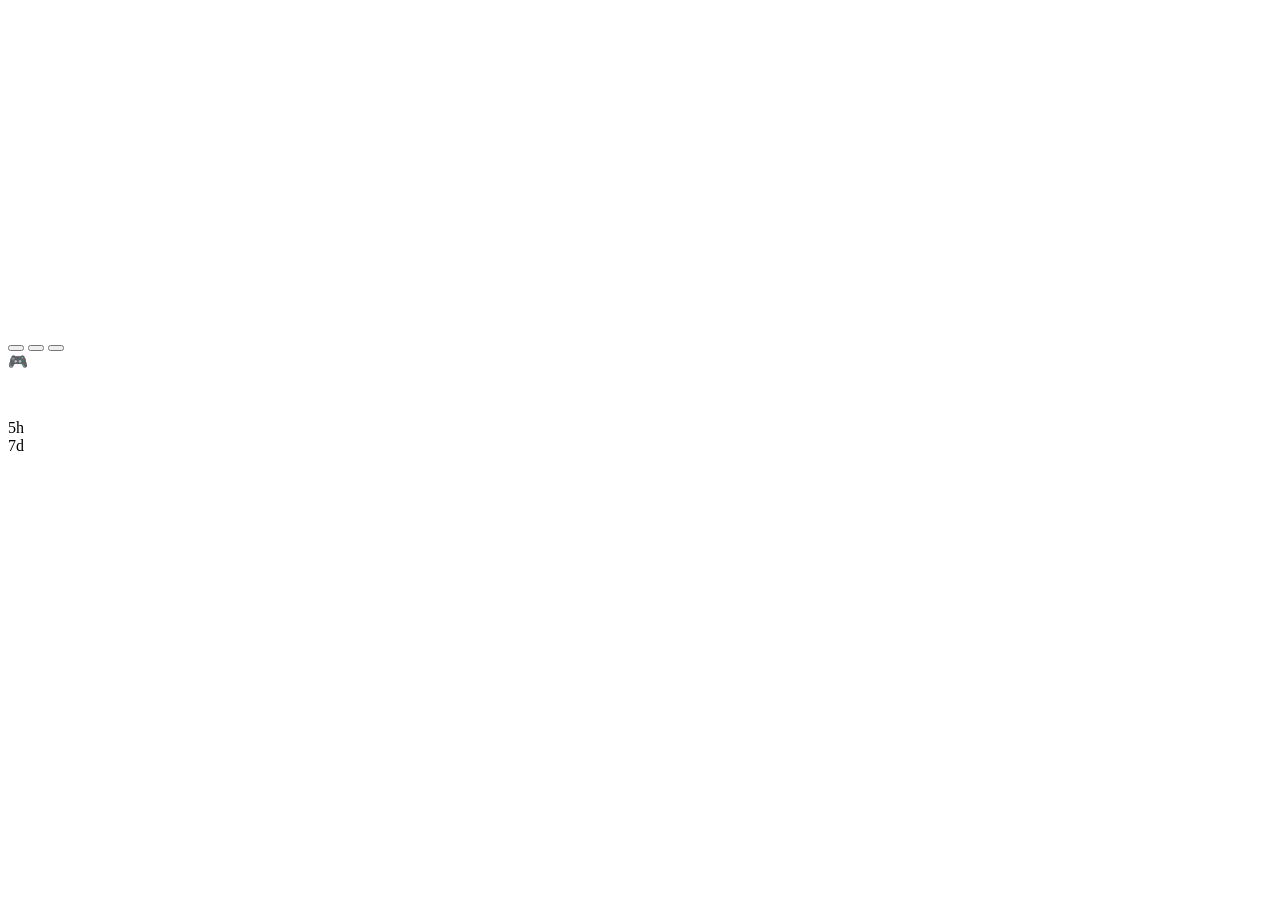
==== ui/index.html @ c1e1f644 "Implement UI Automation Reader for Browser Accessibility Tree - Added a new module `uia.rs` to read " ====
<!doctype html>
<html>
  <head>
    <meta charset="utf-8" />
    <meta name="viewport" content="width=device-width, initial-scale=1" />
    <title>NADI</title>
    <link rel="stylesheet" href="style.css" />
    <link rel="stylesheet" href="hub.css" />
  </head>
  <body>
    <script>
      // forward uncaught JS errors to the Rust log (surfaced in debug builds)
      window.addEventListener("error", (e) => {
        try { window.__TAURI__.event.emit("js-error", `${e.message} @ ${e.filename}:${e.lineno}:${e.colno}`); } catch (_) {}
      });
      window.addEventListener("unhandledrejection", (e) => {
        try { window.__TAURI__.event.emit("js-error", `unhandled rejection: ${e.reason}`); } catch (_) {}
      });
    </script>
    <!-- the glow that builds at the top edge while the island is being "called" -->
    <div id="call-glow" aria-hidden="true">
      <i class="halo"></i>
      <i class="core"></i>
    </div>
    <canvas id="viz-bleed" aria-hidden="true"></canvas>
    <div id="pill-glow" aria-hidden="true"></div>
    <div id="pill">
      <div id="bg" aria-hidden="true">
        <div class="bg-layer" id="bg-compact"></div>
        <div class="bg-layer" id="bg-hub"></div>
      </div>
      <div id="lock-badge" aria-hidden="true"></div>
      <canvas id="viz"></canvas>
      <canvas id="face"></canvas>
      <div id="media" class="hidden">
        <img id="media-art" alt="" />
        <div class="text-col">
          <div id="media-title" class="line-main"></div>
          <div id="media-artist" class="line-sub"></div>
        </div>
        <div id="media-controls">
          <button id="media-prev"></button>
          <button id="media-play"></button>
          <button id="media-next"></button>
        </div>
        <div id="media-progress" class="hidden"><div></div></div>
      </div>
      <div id="game" class="hidden">
        <div id="game-icon">🎮</div>
        <img id="game-icon-img" class="hidden" alt="" />
        <div id="game-name"></div>
        <span id="game-more" class="hidden"></span>
        <span class="g-fps" id="game-fps" hidden><b></b><small>FPS</small></span>
        <div class="g-rings" id="game-rings"></div>
      </div>
      <div id="work" class="hidden">
        <div id="work-icon"></div>
        <div class="text-col">
          <div id="work-label" class="line-main"></div>
          <div id="work-app" class="line-sub"></div>
        </div>
        <span id="work-time"></span>
      </div>
      <div id="notification" class="hidden">
        <div id="notif-icon"></div>
        <div class="text-col">
          <div id="notif-title"></div>
          <div id="notif-body"></div>
        </div>
        <div id="notif-timer"><div></div></div>
      </div>
      <div id="brief" class="hidden">
        <div id="brief-tile" class="llm-tile"></div>
        <div id="brief-title"></div>
        <div id="brief-right" class="llm-right"></div>
      </div>
      <div id="usage-peek" class="hidden">
        <div class="peek-row"><span class="peek-label">5h</span><div class="peek-track"><div class="peek-fill" id="peek-fill-five_hour"></div></div><span class="peek-pct" id="peek-pct-five_hour"></span></div>
        <div class="peek-row"><span class="peek-label">7d</span><div class="peek-track"><div class="peek-fill" id="peek-fill-seven_day"></div></div><span class="peek-pct" id="peek-pct-seven_day"></span></div>
      </div>
      <div id="hub" class="hidden">
        <div id="hub-head">
          <canvas id="hub-eyes"></canvas>
          <div id="hub-clock" data-tip="Calendar"><span id="hub-time"></span><span id="hub-date"></span></div>
          <div id="hub-rings">
            <span class="ring-wrap hidden" id="ring-five_hour" data-color="#E8963C"></span>
            <span class="ring-wrap hidden" id="ring-seven_day" data-color="#E8963C"></span>
            <span class="ring-wrap" id="ring-cpu" data-color="#5AC8E6"></span>
            <span class="ring-wrap" id="ring-ram" data-color="#B47EE6"></span>
            <span class="ring-wrap hidden" id="ring-gpu" data-color="#8ADB6E"></span>
          </div>
        </div>
        <div id="hub-body">
          <div id="pane-settings" class="hidden">
            <div id="set-tabs" role="tablist"></div>
            <div class="set-tab hidden" data-tab="general">
            <div class="hub-section-title">Behavior</div>
            <div class="hub-group spot">
              <label class="hub-row">
                <span>Games</span>
                <input type="checkbox" id="set-game-detection" />
              </label>
              <label class="hub-row">
                <span>Work</span>
                <input type="checkbox" id="set-work-detection" />
              </label>
              <label class="hub-row">
                <span>Downloads</span>
                <input type="checkbox" id="set-download-detection" />
              </label>
              <label class="hub-row">
                <span>LLM</span>
                <input type="checkbox" id="set-llm-detection" />
              </label>
              <label class="hub-row">
                <span>LLM Alerts</span>
                <input type="checkbox" id="set-llm-brief" />
              </label>
              <label class="hub-row">
                <span>Page Text</span>
                <input type="checkbox" id="set-page-preview" />
              </label>
              <div class="hub-row hub-row-stack">
                <label class="field">
                  <span class="field-icon" aria-hidden="true"></span>
                  <input type="text" id="set-page-blocklist" placeholder="Never read these sites (comma separated)" spellcheck="false" autocomplete="off" />
                  <button class="field-clear" id="set-page-blocklist-clear" type="button" tabindex="-1" aria-label="Clear"></button>
                </label>
              </div>
              <label class="hub-row">
                <span>Autostart</span>
                <input type="checkbox" id="set-start-with-windows" />
              </label>
            </div>
            </div>
            <div class="set-tab hidden" data-tab="island">
            <div class="hub-section-title">Island</div>
            <div class="hub-group spot">
              <label class="hub-row">
                <span>At Cursor</span>
                <input type="checkbox" id="set-show-at-cursor" />
              </label>
              <label class="hub-row">
                <span>Follow Cursor</span>
                <input type="checkbox" id="set-cursor-follow" />
              </label>
              <label class="hub-row">
                <span>Hover Delay</span>
                <span class="hub-row-value">
                  <input type="range" id="set-edge-dwell" data-default="300" min="0" max="1000" step="50" />
                  <span id="set-edge-dwell-label"></span>
                </span>
              </label>
              <label class="hub-row">
                <span>Hide Delay</span>
                <span class="hub-row-value">
                  <input type="range" id="set-idle-hide-delay" data-default="1" min="1" max="15" step="1" />
                  <span id="set-idle-hide-delay-label"></span>
                </span>
              </label>
              <label class="hub-row">
                <span>Width</span>
                <span class="hub-row-value">
                  <input type="range" id="set-compact-width" data-default="260" min="180" max="560" step="10" />
                  <span id="set-compact-width-label"></span>
                </span>
              </label>
              <label class="hub-row">
                <span>Hub Width</span>
                <span class="hub-row-value">
                  <input type="range" id="set-hub-width" data-default="420" min="340" max="640" step="10" />
                  <span id="set-hub-width-label"></span>
                </span>
              </label>
              <label class="hub-row">
                <span>Top Distance</span>
                <span class="hub-row-value">
                  <input type="range" id="set-top-margin" data-default="4" min="0" max="80" step="2" />
                  <span id="set-top-margin-label"></span>
                </span>
              </label>
              <label class="hub-row">
                <span>Pinned Size</span>
                <span class="hub-row-value">
                  <input type="range" id="set-pin-shrink" data-default="75" min="40" max="100" step="5" />
                  <span id="set-pin-shrink-label"></span>
                </span>
              </label>
              <label class="hub-row">
                <span>Peek</span>
                <span class="hub-row-value">
                  <input type="range" id="set-peek-duration" data-default="3" min="1" max="15" step="1" />
                  <span id="set-peek-duration-label"></span>
                </span>
              </label>
            </div>
            </div>
            <div class="set-tab hidden" data-tab="look">
            <div class="hub-section-title">Look</div>
            <div class="hub-group spot">
              <div class="hub-row">
                <span>Theme</span>
                <span class="hub-row-value swatches" id="set-accent"></span>
              </div>
              <label class="hub-row">
                <span>Eyes</span>
                <input type="checkbox" id="set-show-eyes" />
              </label>
              <label class="hub-row">
                <span>Sound</span>
                <input type="checkbox" id="set-react-to-audio" />
              </label>
              <label class="hub-row">
                <span>Ambient</span>
                <span class="hub-row-value">
                  <input type="range" id="set-audio-bleed" data-default="60" min="0" max="100" step="5" />
                  <span id="set-audio-bleed-label"></span>
                </span>
              </label>
              <label class="hub-row">
                <span>Glow</span>
                <span class="hub-row-value">
                  <input type="range" id="set-glow" data-default="70" min="0" max="100" step="5" />
                  <span id="set-glow-label"></span>
                </span>
              </label>
            </div>
            </div>
            <div class="set-tab hidden" data-tab="background">
            <div class="hub-section-title">Background</div>
            <div class="hub-group spot">
              <div class="hub-row">
                <span>Island</span>
                <span class="hub-row-value">
                  <span class="bg-name" id="bg-name-compact"></span>
                  <button class="hub-btn" id="bg-pick-compact">Choose</button>
                  <button class="hub-btn hub-btn-x hidden" id="bg-clear-compact" data-tip="Remove">✕</button>
                </span>
              </div>
              <div class="hub-row">
                <span>Expanded</span>
                <span class="hub-row-value">
                  <span class="bg-name" id="bg-name-hub"></span>
                  <button class="hub-btn" id="bg-pick-hub">Choose</button>
                  <button class="hub-btn hub-btn-x hidden" id="bg-clear-hub" data-tip="Remove">✕</button>
                </span>
              </div>
              <label class="hub-row">
                <span>Dim</span>
                <span class="hub-row-value">
                  <input type="range" id="set-bg-dim" data-default="50" min="0" max="90" step="5" />
                  <span id="set-bg-dim-label"></span>
                </span>
              </label>
              <div class="hub-row hub-row-note" id="bg-error"></div>
            </div>
            </div>
            <div class="set-tab hidden" data-tab="time">
            <div class="hub-section-title">Time</div>
            <div class="hub-group spot">
              <label class="hub-row">
                <span>Announce</span>
                <input type="checkbox" id="set-time-announce" />
              </label>
              <label class="hub-row">
                <span>Every</span>
                <span class="hub-row-value">
                  <input type="range" id="set-time-interval" data-default="4" min="0" max="7" step="1" />
                  <span id="set-time-interval-label"></span>
                </span>
              </label>
              <label class="hub-row">
                <span>Military</span>
                <input type="checkbox" id="set-time-24h" />
              </label>
              <div class="hub-row">
                <span>Preview</span>
                <span class="hub-row-value">
                  <button class="hub-btn" id="time-preview" type="button">Show now</button>
                </span>
              </div>
            </div>
            </div>
            <div class="set-tab hidden" data-tab="calendar">
            <div class="hub-section-title">Calendar</div>
            <div class="hub-group spot">
              <div class="hub-row hub-row-stack">
                <label class="field">
                  <span class="field-icon" aria-hidden="true"></span>
                  <input type="text" id="set-calendar-url" placeholder="Calendar link (.ics)" spellcheck="false" autocomplete="off" />
                  <button class="field-clear" id="set-calendar-clear" type="button" tabindex="-1" aria-label="Clear"></button>
                </label>
              </div>
              <label class="hub-row">
                <span>Remind</span>
                <span class="hub-row-value">
                  <input type="range" id="set-calendar-lead" data-default="15" min="1" max="60" step="1" />
                  <span id="set-calendar-lead-label"></span>
                </span>
              </label>
            </div>
            </div>
          </div>

          <div id="pane-info">
            <div id="hub-media" class="now-card spot hidden">
              <div class="now-row">
                <img id="hub-media-art" class="now-icon" alt="" />
                <div class="now-text">
                  <div id="hub-media-title" class="now-title"></div>
                  <div id="hub-media-artist" class="now-sub"></div>
                </div>
                <div class="now-controls">
                  <button id="hub-media-prev" data-tip="Previous">⏮</button>
                  <button id="hub-media-play" data-tip="Play / Pause">▶</button>
                  <button id="hub-media-next" data-tip="Next">⏭</button>
                </div>
              </div>
              <div id="hub-media-extra" class="media-extra">
                <button id="hub-media-back" class="media-jump" data-tip="Back 5 seconds"></button>
                <div id="hub-media-seek" class="now-seek hidden"><div id="hub-media-seek-fill"></div></div>
                <button id="hub-media-fwd" class="media-jump" data-tip="Forward 5 seconds"></button>
                <button id="hub-media-rate" class="media-rate" data-tip="Playback speed"><span id="hub-media-rate-label">1×</span></button>
              </div>
              <div id="hub-media-rates" class="rate-menu hidden"></div>
            </div>
            <div id="now-cards" class="flat"></div>
            <div id="calendar-status" class="notif-history-empty"></div>
            <div id="calendar-events" class="flat"></div>
            <div id="notif-history" class="flat"></div>
          </div>

          <div id="pane-calendar" class="hidden">
            <div id="cal-head">
              <button id="cal-prev" aria-label="Previous month"><svg viewBox="0 0 16 16"><path d="M10 3.5 5.5 8l4.5 4.5" /></svg></button>
              <button id="cal-title" data-tip="Jump to Today"></button>
              <button id="cal-next" aria-label="Next month"><svg viewBox="0 0 16 16"><path d="M6 3.5 10.5 8 6 12.5" /></svg></button>
            </div>
            <div id="cal-week"></div>
            <div id="cal-grid"></div>
            <div id="cal-day-title"></div>
            <div id="cal-status" class="notif-history-empty"></div>
            <div id="cal-events" class="flat"></div>
          </div>
        </div>
      </div>
    </div>
    <script type="module" src="main.js"></script>
  </body>
</html>
---- ui/hub.css ----
/* Expanded island ("hub"): minimalist, borderless, springy.
   --spring overshoots on purpose -- every transform/size change lands with a
   little bounce, matching the Rust-side window spring. */
:root {
  --spring: cubic-bezier(0.34, 1.56, 0.64, 1);
  --accent: #5ac88c;
  --accent-rgb: 90, 200, 140;
  --accent-deep: #3a8f63;
  --accent-light-rgb: 120, 225, 170;
  --fg: #f2f2f5;
  --fg-dim: #9a9aa2;
  --fg-mute: #6a6a72;
  --card: rgba(255, 255, 255, 0.035);
}

#pill {
  transition:
    border-radius 0.55s var(--spring),
    opacity 0.22s ease-out,
    transform 0.5s var(--spring);
}

/* hide: the pill tucks up while fading and shrinking a touch (Rust slides the window) */
#pill.hiding {
  opacity: 0;
  transform: scale(0.9);
  transform-origin: 50% 0;
  transition:
    border-radius 0.55s var(--spring),
    opacity 0.42s cubic-bezier(0.5, 0, 0.9, 0.5),
    transform 0.45s cubic-bezier(0.5, 0, 0.9, 0.5);
}

#hub {
  position: absolute;
  inset: 0;
  display: flex;
  flex-direction: column;
  border-radius: 28px;
  overflow: hidden;
  color: var(--fg);
  font-family: "Segoe UI Variable Text", "Segoe UI", sans-serif;
  cursor: default;
}

#hub.hidden {
  display: none;
}

/* ---- header: clock | eyes | stat rings ---- */
#hub-head {
  position: relative;
  flex: none;
  height: 76px;
}

#hub-eyes {
  position: absolute;
  inset: 0;
  width: 100%;
  height: 100%;
  display: block;
}

#hub-clock {
  position: absolute;
  left: 24px;
  top: 0;
  height: 100%;
  display: flex;
  flex-direction: column;
  justify-content: center;
  gap: 3px;
}

#hub-time {
  font-size: 26px;
  font-weight: 300;
  line-height: 1;
  letter-spacing: -0.02em;
  font-variant-numeric: tabular-nums;
}

#hub-date {
  font-size: 11px;
  font-weight: 500;
  color: var(--fg-mute);
}

#hub-rings {
  position: absolute;
  right: 22px;
  top: 0;
  height: 100%;
  display: flex;
  align-items: center;
  gap: 10px;
}

.ring-wrap {
  display: block;
  width: 18px;
  height: 18px;
  cursor: default;
  transition: transform 0.4s var(--spring);
}

.ring-wrap:hover {
  transform: scale(1.3);
}

.ring-wrap.clickable {
  cursor: pointer;
}

.ring-wrap.clickable:active {
  transform: scale(0.85);
}

.ring-wrap.hidden {
  display: none;
}

.ring-wrap svg {
  display: block;
  width: 100%;
  height: 100%;
  transform: rotate(-90deg);
}

.ring-wrap .ring-bg {
  fill: none;
  stroke: rgba(255, 255, 255, 0.1);
  stroke-width: 2;
}

.ring-wrap .ring-fg {
  fill: none;
  stroke-width: 2;
  stroke-linecap: round;
  transition: stroke-dasharray 0.6s var(--spring);
}

/* ---- scrolling body ---- */
#hub-body {
  position: relative;
  flex: 1;
  min-height: 0;
  padding: 2px 20px 20px; /* bottom == sides, so the last card sits evenly in the frame */
  overflow-y: auto;
  scrollbar-width: none;
  -webkit-mask-image: linear-gradient(to bottom, transparent 0, #000 10px, #000 calc(100% - 16px), transparent 100%);
  mask-image: linear-gradient(to bottom, transparent 0, #000 10px, #000 calc(100% - 16px), transparent 100%);
}

#hub-body::-webkit-scrollbar {
  display: none;
}

#pane-settings.hidden,
#pane-info.hidden,
#pane-calendar.hidden {
  display: none;
}

.hub-section-title {
  margin: 20px 4px 10px;
  font-size: 10px;
  font-weight: 600;
  letter-spacing: 0.14em;
  text-transform: uppercase;
  color: var(--fg-mute);
}

.hub-section-title:first-child {
  margin-top: 6px;
}

.notif-history-empty:empty {
  display: none; /* an empty status line must not take padding + a flex gap */
}

.notif-history-empty {
  padding: 2px 4px 6px;
  font-size: 11px;
  color: var(--fg-mute);
}

#now-empty.hidden {
  display: none;
}

/* ---- entrance: children spring up in a stagger (see playHubEntrance) ---- */
@keyframes rise {
  from {
    opacity: 0;
    transform: translateY(18px) scale(0.94);
  }
  to {
    opacity: 1;
    transform: none;
  }
}

.enter > *,
#hub-head.enter > * {
  animation: rise 0.65s var(--spring) backwards;
  animation-delay: calc(var(--i, 0) * 45ms);
}

#hub-head.enter > #hub-eyes {
  animation: none;
}

/* ---- cards: soft glass with a cursor-following spotlight ---- */
/* registered so the spotlight strength can transition: it fades in when the
   cursor enters the hub and fades out (instead of snapping off) when it leaves */
@property --spot-a {
  syntax: "<number>";
  inherits: true;
  initial-value: 0;
}

#hub {
  --spot-a: 0;
  transition: --spot-a 0.6s ease-out;
}

#hub.spot-on {
  --spot-a: 1;
  transition-duration: 0.25s;
}

.spot {
  position: relative;
  border-radius: 16px;
  background:
    radial-gradient(170px circle at var(--mx, -400px) var(--my, -400px), rgba(var(--accent-rgb), calc(0.14 * var(--spot-a))), transparent 70%),
    var(--card);
  transition: transform 0.45s var(--spring);
}

.spot:hover {
  transform: scale(1.012);
}

.spot:active {
  transform: scale(0.985);
}

.now-card {
  padding: 12px;
  margin-bottom: 8px;
}

#now-cards {
  display: flex;
  flex-direction: column;
  gap: 8px;
}

#now-cards .now-card {
  margin-bottom: 0;
}

#hub-media.hidden {
  display: none;
}

.now-row {
  display: flex;
  align-items: center;
  gap: 12px;
}

.now-icon {
  flex: none;
  width: 40px;
  height: 40px;
  border-radius: 12px;
  object-fit: cover;
  background: #2c2c30;
}

.now-icon.glyph,
.now-icon.tile {
  display: flex;
  align-items: center;
  justify-content: center;
}

.now-icon.glyph {
  font-size: 16px;
  font-weight: 700;
  color: var(--accent);
  background: rgba(var(--accent-rgb), 0.12);
}

.now-icon.tile {
  font-size: 12px;
  font-weight: 800;
  color: #0e0e10;
  background: linear-gradient(135deg, var(--accent), var(--accent-deep));
}

.now-text {
  flex: 1;
  min-width: 0;
}

.now-title {
  font-size: 13px;
  font-weight: 600;
  color: var(--fg);
  white-space: nowrap;
  overflow: hidden;
  text-overflow: ellipsis;
}

.now-sub {
  margin-top: 2px;
  font-size: 11px;
  color: var(--fg-dim);
  white-space: nowrap;
  overflow: hidden;
  text-overflow: ellipsis;
}

.now-total {
  flex: none;
  text-align: right;
}

.now-total-value {
  font-size: 18px;
  font-weight: 600;
  color: var(--accent);
  font-variant-numeric: tabular-nums;
}

.now-total-label {
  font-size: 8px;
  letter-spacing: 0.14em;
  color: var(--fg-mute);
}

.now-controls {
  display: flex;
  flex: none;
  gap: 2px;
}

.now-controls button svg {
  width: 13px;
  height: 13px;
  fill: currentColor;
}

.now-controls button {
  display: grid;
  place-items: center;
  width: 30px;
  height: 30px;
  padding: 0;
  border: none;
  border-radius: 50%;
  background: transparent;
  color: #d8d8dc;
  font-size: 12px;
  cursor: pointer;
  transition: transform 0.4s var(--spring), background 0.2s, color 0.2s;
}

.now-controls button:hover {
  transform: scale(1.18);
  background: rgba(255, 255, 255, 0.08);
  color: #fff;
}

.now-controls button:active {
  transform: scale(0.88);
}

.now-controls #hub-media-play {
  background: rgba(255, 255, 255, 0.1);
}

.now-controls button.hidden {
  display: none;
}

.now-seek {
  margin-top: 12px;
  height: 3px;
  border-radius: 2px;
  background: rgba(255, 255, 255, 0.1);
  cursor: pointer;
  overflow: hidden;
  transition: height 0.3s var(--spring);
}

.now-seek:hover {
  height: 6px;
}

.now-seek.hidden {
  display: none;
}

#hub-media-seek-fill {
  height: 100%;
  width: 0;
  border-radius: 2px;
  background: linear-gradient(90deg, var(--accent-deep), var(--accent));
}

/* coding stats */
.coding-cols {
  display: flex;
  gap: 18px;
  margin-top: 12px;
  padding-top: 12px;
  border-top: 1px solid rgba(255, 255, 255, 0.05);
}

.coding-col {
  flex: 1;
  min-width: 0;
  display: flex;
  flex-direction: column;
  gap: 8px;
}

.coding-item-top {
  display: flex;
  justify-content: space-between;
  gap: 8px;
  font-size: 11px;
  color: #d6d6da;
}

.coding-item-top .name {
  min-width: 0;
  white-space: nowrap;
  overflow: hidden;
  text-overflow: ellipsis;
}

.coding-item-top .secs {
  flex: none;
  font-size: 10px;
  color: var(--fg-dim);
}

.coding-bar {
  height: 3px;
  margin-top: 4px;
  border-radius: 2px;
  background: rgba(255, 255, 255, 0.08);
  overflow: hidden;
}

.coding-bar > div {
  height: 100%;
  border-radius: 2px;
}

.lang-item {
  display: flex;
  align-items: center;
  gap: 7px;
  font-size: 11px;
  color: #d6d6da;
}

.lang-dot {
  flex: none;
  width: 7px;
  height: 7px;
  border-radius: 50%;
}

.lang-item .name {
  flex: 1;
  min-width: 0;
  white-space: nowrap;
  overflow: hidden;
  text-overflow: ellipsis;
}

.lang-item .secs {
  font-size: 10px;
  color: var(--fg-mute);
}

/* ---- lists ---- */
#calendar-events,
#notif-history {
  display: flex;
  flex-direction: column;
  gap: 8px;
}

.calendar-event {
  display: flex;
  justify-content: space-between;
  gap: 12px;
  padding: 11px 14px;
  font-size: 12px;
  color: #e2e2e6;
}

.calendar-event-title {
  min-width: 0;
  white-space: nowrap;
  overflow: hidden;
  text-overflow: ellipsis;
}

.calendar-event-time {
  flex: none;
  font-size: 11px;
  color: var(--fg-dim);
}

.notif-history-item {
  padding: 11px 14px;
}

.notif-history-title {
  font-size: 12px;
  font-weight: 600;
  color: #e6e6ea;
  white-space: nowrap;
  overflow: hidden;
  text-overflow: ellipsis;
}

.notif-history-body {
  margin-top: 2px;
  font-size: 11px;
  color: var(--fg-dim);
  white-space: nowrap;
  overflow: hidden;
  text-overflow: ellipsis;
}

.notif-history-time {
  margin-top: 4px;
  font-size: 10px;
  color: var(--fg-mute);
}

/* ---- settings ---- */
.hub-group {
  padding: 2px 16px;
  margin-bottom: 12px;
}

.hub-row {
  display: flex;
  align-items: center;
  justify-content: space-between;
  gap: 12px;
  padding: 11px 0;
  font-size: 12px;
  color: #d8d8dc;
  cursor: pointer;
  border-bottom: 1px solid rgba(255, 255, 255, 0.045);
}

.hub-row:last-child {
  border-bottom: none;
}

.hub-row-stack {
  cursor: default;
}

.hub-row-value {
  display: flex;
  align-items: center;
  gap: 10px;
}

#set-idle-hide-delay-label,
#set-peek-duration-label,
#set-edge-dwell-label,
#set-calendar-lead-label {
  min-width: 30px;
  text-align: right;
  font-size: 11px;
  font-variant-numeric: tabular-nums;
  color: var(--fg-dim);
}

.hub-row input[type="checkbox"] {
  appearance: none;
  position: relative;
  flex: none;
  width: 34px;
  height: 20px;
  border-radius: 10px;
  background: #34343a;
  cursor: pointer;
  transition: background 0.25s;
}

.hub-row input[type="checkbox"]::after {
  content: "";
  position: absolute;
  top: 3px;
  left: 3px;
  width: 14px;
  height: 14px;
  border-radius: 50%;
  background: #d8d8dc;
  transition: transform 0.5s var(--spring), width 0.25s var(--spring), background 0.25s;
}

.hub-row input[type="checkbox"]:active::after {
  width: 18px;
}

.hub-row input[type="checkbox"]:checked {
  background: var(--accent);
}

.hub-row input[type="checkbox"]:checked::after {
  transform: translateX(14px);
  background: #0e0e10;
}

.hub-row input[type="checkbox"]:checked:active::after {
  transform: translateX(10px);
}

.hub-row input[type="range"] {
  appearance: none;
  width: 92px;
  height: 3px;
  border-radius: 2px;
  background: #34343a;
  cursor: pointer;
}

.hub-row input[type="range"]::-webkit-slider-thumb {
  appearance: none;
  width: 14px;
  height: 14px;
  border-radius: 50%;
  background: var(--accent);
  cursor: pointer;
  transition: transform 0.4s var(--spring);
}

.hub-row input[type="range"]::-webkit-slider-thumb:hover {
  transform: scale(1.3);
}

.hub-row input[type="range"]:active::-webkit-slider-thumb {
  transform: scale(0.9);
}



/* ---- tooltip: one floating glass bubble that springs in (see initTooltips) ---- */
#tip {
  position: fixed;
  left: 0;
  top: 0;
  z-index: 50;
  max-width: 230px;
  padding: 7px 11px;
  border-radius: 11px;
  background: rgba(36, 36, 41, 0.97);
  color: var(--fg);
  font: 500 11px/1.35 "Segoe UI Variable Text", "Segoe UI", sans-serif;
  box-shadow: 0 8px 22px rgba(0, 0, 0, 0.5);
  pointer-events: none;
  opacity: 0;
  transform: translateY(var(--tip-shift, 4px)) scale(0.86);
  transition: opacity 0.07s ease, transform 0.2s var(--spring);
}

#tip.show {
  opacity: 1;
  transform: none;
}

.tip-head {
  display: flex;
  align-items: center;
  gap: 6px;
  font-weight: 600;
  white-space: normal; /* long explanations (adopted titles) wrap inside the bubble */
}

.tip-dot {
  flex: none;
  width: 6px;
  height: 6px;
  border-radius: 50%;
}

.tip-sub {
  margin-top: 2px;
  font-weight: 400;
  color: var(--fg-dim);
}

/* ---- info pane: one unified list (media, activity, calendar, notifications) ---- */
#pane-info {
  display: flex;
  flex-direction: column;
  gap: 8px;
  padding-top: 6px;
}

#pane-info.hidden {
  display: none;
}

/* the group containers dissolve so their cards join the one list */
.flat {
  display: contents;
}

#info-empty.hidden {
  display: none;
}

#info-empty {
  padding-top: 18px;
  text-align: center;
}

.now-card {
  margin-bottom: 0;
}

.enter > .flat > * {
  animation: rise 0.65s var(--spring) backwards;
  animation-delay: calc(var(--i, 0) * 45ms);
}

/* media buttons: no backgrounds, just the glyph (scale + brighten on hover) */
.now-controls button:hover,
.now-controls #hub-media-play {
  background: transparent;
}

.now-icon.hidden {
  display: none;
}

/* ---- clock is a button: click swaps the cards for the calendar ---- */
#hub-clock {
  cursor: pointer;
  padding: 0 10px;
  left: 14px;
  border-radius: 14px;
  transition: transform 0.45s var(--spring), background 0.25s ease;
}

#hub-clock:hover {
  background: rgba(255, 255, 255, 0.045);
  transform: scale(1.03);
}

#hub-clock:active {
  transform: scale(0.96);
}

/* ---- calendar pane ---- */
#pane-calendar {
  display: flex;
  flex-direction: column;
  gap: 6px;
  padding-top: 4px;
}

#cal-head {
  display: flex;
  align-items: center;
  justify-content: space-between;
}

#cal-head button {
  border: 0;
  background: transparent;
  color: var(--fg-dim);
  cursor: pointer;
  font: inherit;
  transition: transform 0.4s var(--spring), color 0.2s ease;
}

#cal-prev,
#cal-next {
  width: 30px;
  height: 30px;
  display: grid;
  place-items: center;
  border-radius: 50%;
}

#cal-prev svg,
#cal-next svg {
  width: 14px;
  height: 14px;
  fill: none;
  stroke: currentColor;
  stroke-width: 1.7;
  stroke-linecap: round;
  stroke-linejoin: round;
}

#cal-head button:hover {
  color: var(--fg);
  transform: scale(1.15);
}

#cal-head button:active {
  transform: scale(0.88);
}

#cal-title {
  padding: 4px 10px;
  font-size: 14px;
  font-weight: 600;
  letter-spacing: -0.01em;
  color: var(--fg) !important;
}

#cal-week,
#cal-grid {
  display: grid;
  grid-template-columns: repeat(7, 1fr);
}

#cal-week span {
  padding: 4px 0 2px;
  text-align: center;
  font-size: 10px;
  font-weight: 600;
  letter-spacing: 0.08em;
  text-transform: uppercase;
  color: var(--fg-mute);
}

#cal-grid {
  gap: 2px 0;
}

#cal-grid.slide-next {
  animation: cal-slide-next 0.42s var(--spring);
}

#cal-grid.slide-prev {
  animation: cal-slide-prev 0.42s var(--spring);
}

@keyframes cal-slide-next {
  from {
    opacity: 0;
    transform: translateX(26px);
  }
}

@keyframes cal-slide-prev {
  from {
    opacity: 0;
    transform: translateX(-26px);
  }
}

.cal-day {
  position: relative;
  height: 34px;
  display: flex;
  flex-direction: column;
  align-items: center;
  justify-content: center;
  gap: 3px;
  border: 0;
  background: transparent;
  color: var(--fg);
  font: inherit;
  font-size: 12.5px;
  font-variant-numeric: tabular-nums;
  cursor: pointer;
}

/* the selection disc springs in behind the number */
.cal-day::before {
  content: "";
  position: absolute;
  top: 50%;
  left: 50%;
  width: 34px;
  height: 34px;
  margin: -17px 0 0 -17px;
  border-radius: 50%;
  background: rgba(255, 255, 255, 0.06);
  transform: scale(0);
  transition: transform 0.45s var(--spring), background 0.25s ease;
}

.cal-day:hover::before {
  transform: scale(1);
}

.cal-day:active::before {
  transform: scale(0.86);
}

.cal-day.sel::before {
  background: var(--accent);
  transform: scale(1);
}

.cal-day > * {
  position: relative;
}

.cal-day.other {
  color: var(--fg-mute);
}

.cal-day.today {
  color: var(--accent);
  font-weight: 700;
}

.cal-day.sel {
  color: #0c1f15;
  font-weight: 700;
}

.cal-dots {
  height: 4px;
  display: flex;
  gap: 2px;
}

.cal-dots i {
  width: 4px;
  height: 4px;
  border-radius: 50%;
  background: var(--accent);
  opacity: 0.85;
}

.cal-day.other .cal-dots i {
  opacity: 0.4;
}

.cal-day.sel .cal-dots i {
  background: #0c1f15;
  opacity: 0.8;
}

#cal-day-title {
  margin: 12px 4px 2px;
  font-size: 10px;
  font-weight: 600;
  letter-spacing: 0.14em;
  text-transform: uppercase;
  color: var(--fg-mute);
}

#cal-status:empty {
  display: none;
}

#cal-events {
  display: contents;
}

.cal-event {
  display: flex;
  flex-direction: column;
  gap: 3px;
  padding: 11px 14px;
}

.cal-event.past {
  opacity: 0.5;
}

.cal-event-title {
  font-size: 12.5px;
  color: #e9e9ee;
  overflow: hidden;
  text-overflow: ellipsis;
  white-space: nowrap;
}

.cal-event-time {
  font-size: 11px;
  color: var(--fg-dim);
}

.cal-event.fresh {
  animation: rise 0.5s var(--spring) backwards;
  animation-delay: calc(var(--i, 0) * 40ms);
}

/* ---- background picker rows ---- */
.bg-name {
  max-width: 96px;
  overflow: hidden;
  text-overflow: ellipsis;
  white-space: nowrap;
  font-size: 11px;
  color: var(--fg-dim);
}

.hub-btn {
  border: 0;
  background: transparent;
  color: var(--accent);
  font: inherit;
  font-size: 12px;
  font-weight: 600;
  padding: 4px 8px;
  border-radius: 10px;
  cursor: pointer;
  transition: transform 0.4s var(--spring), background 0.25s ease;
}

.hub-btn:hover {
  background: rgba(255, 255, 255, 0.06);
  transform: scale(1.06);
}

.hub-btn:active {
  transform: scale(0.94);
}

.hub-btn-x {
  color: var(--fg-dim);
  padding: 4px 6px;
}

.hub-btn.hidden {
  display: none;
}

.hub-row-note {
  font-size: 11px;
  color: #e88a8a;
}

.hub-row-note:empty {
  display: none;
}

#set-bg-dim-label {
  min-width: 30px;
  text-align: right;
}

#cal-day-title:empty {
  display: none;
}

/* hub cards that jump to their source app */
.now-card.clickable {
  cursor: pointer;
}

/* ---- dismissible notification cards ---- */
.notif-history-item {
  position: relative;
  overflow: hidden;
}

/* the transition lives on .leaving so the hover spring on .spot stays untouched */
.notif-history-item.leaving {
  transition:
    height 0.3s cubic-bezier(0.5, 0, 0.2, 1),
    margin 0.3s cubic-bezier(0.5, 0, 0.2, 1),
    padding 0.3s cubic-bezier(0.5, 0, 0.2, 1),
    opacity 0.22s ease,
    transform 0.3s cubic-bezier(0.5, 0, 0.9, 0.6);
  height: 0 !important;
  margin-top: -8px; /* swallow the flex gap so the list closes up smoothly */
  padding-top: 0;
  padding-bottom: 0;
  opacity: 0;
  transform: translateX(36px) scale(0.96);
  pointer-events: none;
}

.notif-x {
  position: absolute;
  top: 8px;
  right: 8px;
  width: 22px;
  height: 22px;
  display: grid;
  place-items: center;
  border: 0;
  border-radius: 50%;
  background: transparent;
  color: var(--fg-mute);
  cursor: pointer;
  opacity: 0;
  transform: scale(0.6);
  transition: opacity 0.2s ease, transform 0.4s var(--spring), background 0.2s ease, color 0.2s ease;
}

.notif-x svg {
  width: 10px;
  height: 10px;
  fill: none;
  stroke: currentColor;
  stroke-width: 1.5;
  stroke-linecap: round;
}

.notif-history-item:hover .notif-x {
  opacity: 1;
  transform: scale(1);
}

.notif-x:hover {
  background: rgba(255, 255, 255, 0.09);
  color: var(--fg);
}

.notif-x:active {
  transform: scale(0.85);
}

/* ---- coding card: what you are working on ---- */
.work-head {
  display: flex;
  align-items: center;
  gap: 7px;
  min-width: 0;
}

.work-head .now-title {
  min-width: 0;
  overflow: hidden;
  text-overflow: ellipsis;
  white-space: nowrap;
}

.work-head .chip {
  flex: none;
  max-width: 110px;
  overflow: hidden;
  text-overflow: ellipsis;
}

.work-body {
  display: flex;
  flex-direction: column;
  gap: 8px;
  margin-top: 12px;
}

.work-line {
  display: flex;
  align-items: center;
  gap: 7px;
  min-width: 0;
  font-size: 12px;
}

.work-lang {
  flex: none;
  color: var(--fg-dim);
  font-size: 11px;
}

.work-file {
  min-width: 0;
  overflow: hidden;
  text-overflow: ellipsis;
  white-space: nowrap;
  font-weight: 600;
  color: var(--fg);
}

.work-chips {
  display: flex;
  flex-wrap: wrap;
  gap: 5px;
}

.chip {
  padding: 3px 9px;
  border-radius: 999px;
  background: rgba(255, 255, 255, 0.06);
  color: var(--fg-dim);
  font-size: 10.5px;
  line-height: 1.3;
  white-space: nowrap;
}

.chip.branch {
  background: rgba(var(--accent-rgb), 0.14);
  color: var(--accent);
}

.chip.ok {
  color: var(--accent);
}

.chip.topic {
  max-width: 150px;
  overflow: hidden;
  text-overflow: ellipsis;
}

.chip.warn {
  background: rgba(230, 180, 90, 0.16);
  color: #e6b45a;
}

.diff-sum {
  display: flex;
  justify-content: flex-end;
  gap: 6px;
  font-size: 14px;
  font-weight: 700;
}
.diff-sum .add {
  color: var(--accent);
}

.diff-sum .add,
.diff-num,
.diff-bar .add {
  color: var(--accent);
}

.diff-sum .del {
  color: #e8707a;
}

.diff-of {
  font-size: 11px;
  font-weight: 500;
  color: var(--fg-mute);
}

.diff-list {
  display: flex;
  flex-direction: column;
  gap: 5px;
}

.diff-row {
  display: flex;
  align-items: center;
  gap: 8px;
  font-size: 11.5px;
  min-width: 0;
}

.diff-st {
  flex: none;
  width: 10px;
  text-align: center;
  font-size: 9.5px;
  font-weight: 700;
  color: var(--fg-mute);
}

.diff-st.st-A {
  color: var(--accent);
}

.diff-st.st-D {
  color: #e8707a;
}

.diff-st.st-M {
  color: #e6b45a;
}

.diff-name {
  flex: 1 1 0;
  min-width: 0;
  overflow: hidden;
  text-overflow: ellipsis;
  white-space: nowrap;
  color: var(--fg);
}

.diff-barbox {
  flex: none;
  width: 56px;
}

.diff-bar {
  display: flex;
  height: 4px;
  gap: 1px;
  border-radius: 2px;
  overflow: hidden;
}

.diff-bar i {
  display: block;
  min-width: 2px;
}

.diff-bar .add {
  background: var(--accent);
}

.diff-bar .del {
  background: #e8707a;
}

.diff-num {
  flex: none;
  min-width: 62px;
  text-align: right;
  font-size: 10.5px;
  font-variant-numeric: tabular-nums;
  color: var(--fg-dim);
}

.diff-more {
  padding-left: 18px;
  font-size: 10.5px;
  color: var(--fg-mute);
}

.work-desc {
  display: -webkit-box;
  -webkit-line-clamp: 4;
  -webkit-box-orient: vertical;
  overflow: hidden;
  font-size: 11.5px;
  line-height: 1.4;
  color: var(--fg-dim);
}

.page-btns {
  display: flex;
  flex-wrap: wrap;
  gap: 6px;
}

.page-btn {
  padding: 4px 12px;
  border: none;
  border-radius: 999px;
  background: rgba(255, 255, 255, 0.06);
  color: var(--fg-dim);
  font: inherit;
  font-size: 11px;
  cursor: pointer;
  transition: background 0.15s, color 0.15s, transform 0.12s;
}

.page-btn:hover {
  background: rgba(255, 255, 255, 0.13);
  color: var(--fg);
}

.page-btn:active {
  transform: scale(0.94);
}

.page-btn.done {
  background: rgba(var(--accent-rgb), 0.2);
  color: var(--accent);
}

.page-btn.fail {
  background: rgba(232, 112, 122, 0.2);
  color: #e8707a;
}

/* ---- the island being "called": light pouring down from the top edge of the screen ----
   The window is parked with only its bottom 44px (CHARGE_VISIBLE) on screen, so the
   glow lives in that strip and is anchored to its top = the screen's top edge. */
#call-glow {
  --charge: 0;
  --glow: var(--accent-light-rgb); /* the theme colour, a little lighter */
  position: fixed;
  /* about as wide as the island itself */
  left: 50%;
  width: calc(var(--pill-w, 140) * 1px + 16px);
  margin-left: calc(var(--pill-w, 140) * -0.5px - 8px);
  top: calc(var(--edge, 20) * 1px);
  height: 44px;
  opacity: var(--fade, 1);
  display: none;
  pointer-events: none;
  z-index: 50;
  overflow: hidden;
}

body.calling #call-glow {
  display: block;
}

body.call-hide-pill #pill {
  visibility: hidden;
}

#call-glow i {
  position: absolute;
  display: block;
}

/* "Edge bloom" (from the Edge Glow Lab): light pouring down from the very edge,
   with a bright seam on the edge itself. --charge runs 0..1 over the dwell. */
#call-glow .halo {
  inset: 0;
  background: radial-gradient(
    ellipse calc(70% * var(--charge)) calc(120% * var(--charge)) at 50% 0,
    rgba(var(--glow), calc(0.9 * var(--charge))) 0%,
    rgba(var(--glow), calc(0.3 * var(--charge))) 40%,
    transparent 100%
  );
}

#call-glow .core {
  left: 50%;
  top: 0;
  width: calc(100% * var(--charge));
  height: 2px;
  transform: translateX(-50%);
  background: linear-gradient(90deg, transparent, rgb(var(--glow)), #fff, rgb(var(--glow)), transparent);
  box-shadow: 0 0 12px rgba(var(--glow), calc(0.9 * var(--charge)));
}

/* the island drops in from just above the edge while the glow drains */
#pill.landing {
  animation: pill-land 0.55s cubic-bezier(0.34, 1.56, 0.64, 1);
}

@keyframes pill-land {
  from {
    translate: 0 -40px;
  }
  to {
    translate: 0 0;
  }
}

/* ---- download cards ---- */
.dl-card {
  padding-block: 10px;
}

.dl-list {
  display: flex;
  flex-direction: column;
  gap: 4px;
}

.dl-item {
  display: grid;
  grid-template-columns: minmax(0, 1fr) auto;
  grid-template-areas: "name meta" "bar bar";
  gap: 4px 10px;
  padding: 6px 8px;
  border-radius: 10px;
  font-size: 11.5px;
}

.dl-item.done,
.dl-item.focus {
  cursor: pointer;
}

.dl-item.done:hover,
.dl-item.focus:hover {
  background: rgba(255, 255, 255, 0.06);
}

.dl-name {
  grid-area: name;
  min-width: 0;
  overflow: hidden;
  text-overflow: ellipsis;
  white-space: nowrap;
  color: var(--fg);
}

.dl-meta {
  grid-area: meta;
  color: var(--fg-dim);
  font-size: 10.5px;
  font-variant-numeric: tabular-nums;
  white-space: nowrap;
}

.dl-item.done .dl-meta {
  color: var(--accent);
}

.dl-bar {
  grid-area: bar;
  height: 3px;
  border-radius: 2px;
  background: rgba(255, 255, 255, 0.08);
  overflow: hidden;
}

.dl-fill {
  display: block;
  height: 100%;
  width: 0;
  border-radius: 2px;
  background: var(--accent);
  transition: width 0.6s ease-out;
}

.dl-fill.busy {
  width: 35%;
  animation: dl-busy 1.4s ease-in-out infinite alternate;
}

@keyframes dl-busy {
  from {
    transform: translateX(0);
  }
  to {
    transform: translateX(185%);
  }
}

.dl-src {
  margin-right: 7px;
  font-size: 9.5px;
  font-weight: 600;
  letter-spacing: 0.06em;
  text-transform: uppercase;
  color: var(--fg-mute);
}

.dl-item.nobar .dl-bar {
  display: none;
}

.dl-app {
  width: 14px;
  height: 14px;
  margin-right: 8px;
  vertical-align: -3px;
  border-radius: 3px;
  object-fit: contain;
}

.dl-meta.dl-done-icon {
  display: inline-flex;
  align-items: center;
  color: var(--accent);
}

/* ---- line icons (see LI_PATHS in main.js) ---- */
svg.li {
  flex: none;
  width: 1em;
  height: 1em;
  fill: none;
  stroke: currentColor;
  stroke-width: 1.5;
  stroke-linecap: round;
  stroke-linejoin: round;
}

.hub-row-label {
  display: inline-flex;
  align-items: center;
  gap: 10px;
  min-width: 0;
}

.hub-row-label .li {
  width: 15px;
  height: 15px;
  color: var(--fg-mute);
  transition: color 0.2s;
}

.hub-row:hover .hub-row-label .li {
  color: var(--accent);
}

.hub-section-title.with-icon {
  display: flex;
  align-items: center;
  gap: 7px;
}

.hub-section-title .li {
  width: 12px;
  height: 12px;
}

.now-icon.glyph .li {
  width: 20px;
  height: 20px;
}

.now-icon.tile .li {
  width: 20px;
  height: 20px;
  stroke-width: 1.8;
}

.hub-btn-x .li {
  width: 11px;
  height: 11px;
  display: block;
}

.diff-st .li {
  width: 11px;
  height: 11px;
  stroke-width: 1.9;
  display: block;
}

.diff-st {
  display: flex;
  justify-content: center;
}

.calendar-event-time .li,
.cal-event-time .li {
  width: 11px;
  height: 11px;
  vertical-align: -1.5px;
  opacity: 0.75;
}

.hub-row-icon {
  display: inline-flex;
  align-items: center;
  margin-right: 8px;
  color: var(--fg-mute);
}

.hub-row-icon .li {
  width: 15px;
  height: 15px;
}

/* text field: a soft dark well with an icon, lit by the accent while it has focus */
.field {
  flex: 1;
  min-width: 0;
  display: flex;
  align-items: center;
  gap: 8px;
  height: 32px;
  padding: 0 6px 0 11px;
  border-radius: 16px;
  background: rgba(255, 255, 255, 0.045);
  box-shadow: 0 0 0 0 rgba(var(--accent-rgb), 0);
  cursor: text;
  transition:
    background 0.2s ease,
    box-shadow 0.25s ease;
}

.field:hover {
  background: rgba(255, 255, 255, 0.065);
}

.field:focus-within {
  background: rgba(var(--accent-rgb), 0.07);
  box-shadow: 0 0 0 1.5px rgba(var(--accent-rgb), 0.55), 0 0 14px rgba(var(--accent-rgb), 0.18);
}

.field-icon {
  flex: none;
  display: flex;
  color: var(--fg-mute);
  transition: color 0.2s ease;
}

.field-icon .li {
  width: 14px;
  height: 14px;
}

.field:focus-within .field-icon {
  color: var(--accent);
}

.field input {
  flex: 1;
  min-width: 0;
  width: auto;
  height: 100%;
  padding: 0;
  border: 0;
  outline: 0;
  background: transparent;
  color: var(--fg);
  font: inherit;
  font-size: 12px;
  text-overflow: ellipsis;
}

.field input::placeholder {
  color: var(--fg-mute);
}

.field-clear {
  flex: none;
  display: none;
  align-items: center;
  justify-content: center;
  width: 22px;
  height: 22px;
  padding: 0;
  border: 0;
  border-radius: 50%;
  background: transparent;
  color: var(--fg-mute);
  cursor: pointer;
  transition: background 0.2s ease, color 0.2s ease, transform 0.35s var(--spring);
}

.field-clear .li {
  width: 11px;
  height: 11px;
}

.field-clear:hover {
  background: rgba(255, 255, 255, 0.08);
  color: var(--fg);
}

.field-clear:active {
  transform: scale(0.85);
}

.field.filled .field-clear {
  display: flex;
}

/* icons inside card lines */
.now-title .li,
.now-sub .li {
  width: 12px;
  height: 12px;
  margin-right: 3px;
  vertical-align: -1.5px;
}

.now-title .li {
  width: 13px;
  height: 13px;
  color: var(--fg-mute);
}

.now-total-label .li {
  width: 10px;
  height: 10px;
  vertical-align: -1px;
}

.now-total-value .li {
  width: 20px;
  height: 20px;
  stroke-width: 2;
}

.chip .li {
  width: 10px;
  height: 10px;
  vertical-align: -1px;
}

#set-glow-label,
#set-audio-bleed-label {
  min-width: 34px;
  text-align: right;
  font-size: 11px;
}

/* ---- collapsible cards: collapsed (the default) is the header only ---- */
.now-card.collapsible {
  transition: padding 0.35s var(--spring), transform 0.4s var(--spring), background 0.25s ease;
}

.now-card.collapsible .now-icon {
  transition: width 0.4s var(--spring), height 0.4s var(--spring), border-radius 0.4s var(--spring);
}

.now-card.collapsible:not(.open) {
  padding-top: 8px;
  padding-bottom: 8px;
  /* no fill while collapsed: only the soft glow that follows the cursor (see .spot) */
  --card: transparent;
}

.now-card.collapsible:not(.open) .now-icon {
  width: 28px;
  height: 28px;
  border-radius: 9px;
}

.now-card.collapsible:not(.open) .now-sub,
.now-card.collapsible:not(.open) .work-body,
.now-card.collapsible:not(.open) .dl-list,
.now-card.collapsible:not(.open) .now-seek,
.now-card.collapsible:not(.open) .media-extra {
  display: none;
}

.now-card.collapsible.open .work-body,
.now-card.collapsible.open .dl-list,
.now-card.collapsible.open .media-extra,
.now-card.collapsible.open .now-seek {
  animation: rise 0.5s var(--spring) backwards;
}

.now-row.toggles,
.now-card.collapsible:not(.open) {
  cursor: pointer;
}

.card-toggle {
  pointer-events: none; /* only shows the state: the header is the button */
  opacity: 0; /* only while the mouse is over the card */
  flex: none;
  display: grid;
  place-items: center;
  /* hidden, it takes no room (the row's gap is cancelled): the header fills the space */
  width: 0;
  height: 24px;
  margin-left: -12px;
  margin-right: 0;
  overflow: hidden;
  padding: 0;
  border: 0;
  border-radius: 50%;
  background: transparent;
  color: var(--fg-mute);
  cursor: pointer;
  transition: opacity 0.2s ease, width 0.3s var(--spring), margin 0.3s var(--spring), background 0.2s ease, color 0.2s ease, transform 0.35s var(--spring);
}

.now-card:hover .card-toggle {
  opacity: 1;
  width: 24px;
  margin-left: 0;
  margin-right: -6px;
}

.card-toggle .li {
  width: 14px;
  height: 14px;
  transition: transform 0.45s var(--spring);
}

.card-toggle:hover {
  background: rgba(255, 255, 255, 0.08);
  color: var(--fg);
}

.card-toggle:active {
  transform: scale(0.85);
}

.now-card.open .card-toggle .li {
  transform: rotate(180deg);
}

/* what a collapsed card says at the right of its header */
.now-peek {
  flex: none;
  max-width: 110px;
  overflow: hidden;
  text-overflow: ellipsis;
  white-space: nowrap;
  font-size: 11px;
  color: var(--fg-dim);
  font-variant-numeric: tabular-nums;
}

.now-peek .li {
  width: 12px;
  height: 12px;
  margin-right: 3px;
  vertical-align: -1.5px;
}

.now-card.open .now-peek {
  display: none;
}

/* downloads header: progress ring, speed trace, speed */
.dl-ring {
  position: relative;
  flex: none;
  width: 32px;
  height: 32px;
  display: grid;
  place-items: center;
  color: var(--accent);
}

.dl-ring > .li {
  width: 14px;
  height: 14px;
}

.dl-ring svg.r {
  position: absolute;
  inset: 0;
  width: 100%;
  height: 100%;
  transform: rotate(-90deg);
}

.dl-ring .rb,
.dl-ring .rf {
  fill: none;
  stroke-width: 2.5;
}

.dl-ring .rb {
  stroke: rgba(255, 255, 255, 0.09);
}

.dl-ring .rf {
  stroke: var(--accent);
  stroke-linecap: round;
  stroke-dasharray: 94.25;
  transition: stroke-dashoffset 0.6s ease-out;
}

.dl-ring.busy svg.r {
  animation: dl-spin 1.6s linear infinite;
}

@keyframes dl-spin {
  to {
    transform: rotate(270deg);
  }
}

.dl-badge {
  position: absolute;
  right: -5px;
  top: -5px;
  min-width: 15px;
  height: 15px;
  padding: 0 4px;
  border-radius: 8px;
  background: var(--accent);
  color: #0b0b0d;
  font-size: 9.5px;
  font-weight: 700;
  display: grid;
  place-items: center;
  box-sizing: border-box;
}

.dl-spark {
  flex: 1;
  min-width: 0;
  height: 26px;
}

.dl-spark svg {
  display: block;
  width: 100%;
  height: 100%;
  overflow: visible;
}

.dl-spark .a {
  fill: rgba(var(--accent-rgb), 0.14);
}

.dl-spark .l {
  fill: none;
  stroke: var(--accent);
  stroke-width: 1.6;
  stroke-linejoin: round;
  vector-effect: non-scaling-stroke;
}

.dl-card .dl-total {
  font-size: 11px;
  letter-spacing: 0;
  color: var(--fg-dim);
  font-variant-numeric: tabular-nums;
}

.dl-card .dl-total.dl-done-icon {
  display: flex;
  color: var(--accent);
}

.dl-card .dl-list {
  margin-top: 10px;
}

/* game card: rings in the header (collapsed), meters in the body (opened) */
.g-rings {
  flex: none;
  display: flex;
  align-items: center;
  gap: 9px;
}

.now-card.open .g-rings {
  display: none;
}

.g-meters {
  gap: 7px;
}

.g-meter {
  display: grid;
  grid-template-columns: 38px minmax(0, 1fr) 56px;
  align-items: center;
  gap: 8px;
  font-size: 10px;
  letter-spacing: 0.08em;
  text-transform: uppercase;
  color: var(--fg-mute);
}

.g-meter[hidden] {
  display: none;
}

.g-meter i {
  position: relative;
  display: block;
  height: 4px;
  border-radius: 2px;
  background: rgba(255, 255, 255, 0.08);
  overflow: hidden;
}

.g-meter i::after {
  content: "";
  position: absolute;
  inset: 0 auto 0 0;
  width: var(--v, 0%);
  border-radius: 2px;
  background: var(--c, var(--accent));
  transition: width 0.5s ease-out;
}

.g-meter em {
  font-style: normal;
  text-align: right;
  font-size: 11px;
  letter-spacing: 0;
  text-transform: none;
  color: var(--fg-dim);
  font-variant-numeric: tabular-nums;
}

/* frames per second, before the rings */
.g-fps {
  font-size: 13px;
  font-variant-numeric: tabular-nums;
  white-space: nowrap;
}

.g-fps[hidden] {
  display: none;
}

.g-fps b {
  font-weight: 650;
  color: var(--fg);
}

.g-fps small {
  margin-left: 2px;
  font-size: 9.5px;
  font-weight: 500;
  letter-spacing: 0.06em;
  color: var(--fg-mute);
}

.g-vitals {
  gap: 10px;
}

.g-vitals[hidden] {
  display: none;
}

.g-stats {
  display: grid;
  grid-template-columns: repeat(3, minmax(0, 1fr));
  gap: 8px;
}

.g-stat b {
  display: block;
  font-size: 15px;
  font-weight: 650;
  color: var(--fg);
  font-variant-numeric: tabular-nums;
}

.g-stat span {
  font-size: 9.5px;
  letter-spacing: 0.1em;
  text-transform: uppercase;
  color: var(--fg-mute);
}

.g-graph {
  height: 54px;
}

.g-graph svg {
  display: block;
  width: 100%;
  height: 100%;
  overflow: visible;
}

.g-graph .a {
  fill: rgba(var(--accent-rgb), 0.13);
}

.g-graph .l {
  fill: none;
  stroke: var(--accent);
  stroke-width: 1.5;
  stroke-linejoin: round;
  vector-effect: non-scaling-stroke;
}

.g-graph .g {
  stroke: rgba(255, 255, 255, 0.07);
  stroke-width: 1;
  stroke-dasharray: 3 4;
  vector-effect: non-scaling-stroke;
}

/* ---- LLM sessions ---- */
.llm-card.llm-waiting {
  background: rgba(232, 176, 74, 0.09);
}

.llm-tile {
  position: relative;
  flex: none;
  width: 30px;
  height: 30px;
  margin: 0 5px;
  border-radius: 10px;
  display: grid;
  place-items: center;
  font-size: 12px;
  font-weight: 700;
  color: #0e0e10;
  background: var(--c);
}

/* the ring around the tile is the model's context window */
.llm-tile .cr {
  position: absolute;
  inset: -6px;
  width: calc(100% + 12px);
  height: calc(100% + 12px);
  transform: rotate(-90deg);
  pointer-events: none;
}

.llm-tile .rb,
.llm-tile .rf {
  fill: none;
  stroke-width: 2.6;
}

.llm-tile .rb {
  stroke: rgba(255, 255, 255, 0.1);
}

.llm-tile .rf {
  stroke-linecap: round;
  transition: stroke-dashoffset 0.6s ease, stroke 0.3s ease;
}

.llm-live {
  display: flex;
  align-items: center;
  gap: 6px;
  min-width: 0;
  margin-top: 1px;
  font-size: 11.5px;
  color: var(--fg-dim);
}

.llm-live .li {
  width: 12px;
  height: 12px;
  color: var(--fg-mute);
}

.llm-live span {
  overflow: hidden;
  text-overflow: ellipsis;
  white-space: nowrap;
}

.llm-live.waiting,
.llm-live.waiting .li {
  color: #e8b04a;
}

.llm-right {
  flex: none;
  display: flex;
  align-items: center;
  gap: 8px;
}

.llm-host {
  display: grid;
  place-items: center;
  color: var(--fg-mute);
}

.llm-host .li {
  width: 13px;
  height: 13px;
}

.llm-ico {
  display: grid;
  place-items: center;
  width: 20px;
  height: 20px;
  flex: none;
}

.llm-ico .li {
  width: 16px;
  height: 16px;
}

.llm-ico.working {
  color: var(--accent);
}

.llm-ico.waiting {
  color: #e8b04a;
}

.llm-ico.waiting .li {
  animation: llm-ring 1.1s ease-in-out infinite;
  transform-origin: 50% 60%;
}

.llm-ico.finished {
  color: var(--accent);
}

.llm-ico.idle {
  color: var(--fg-mute);
}

.llm-spin {
  width: 14px;
  height: 14px;
  border-radius: 50%;
  border: 2px solid rgba(255, 255, 255, 0.14);
  border-top-color: var(--accent);
  animation: llm-turn 0.9s linear infinite;
}

@keyframes llm-turn {
  to {
    transform: rotate(360deg);
  }
}

@keyframes llm-ring {
  0%, 55%, 100% { transform: rotate(0); }
  8% { transform: rotate(-16deg); }
  16% { transform: rotate(14deg); }
  24% { transform: rotate(-12deg); }
  32% { transform: rotate(10deg); }
  40% { transform: rotate(-6deg); }
  48% { transform: rotate(4deg); }
}

.llm-body {
  gap: 10px;
}

.llm-prompt {
  margin: 0;
  font-size: 12px;
  color: var(--fg-dim);
  display: -webkit-box;
  -webkit-line-clamp: 2;
  -webkit-box-orient: vertical;
  overflow: hidden;
}

.llm-prompt[hidden] {
  display: none;
}

.llm-prompt b {
  margin-right: 6px;
  font-size: 9.5px;
  font-weight: 600;
  letter-spacing: 0.08em;
  text-transform: uppercase;
  color: var(--fg-mute);
}

.llm-feed {
  display: grid;
  gap: 4px;
}

.llm-fr {
  display: flex;
  align-items: center;
  gap: 8px;
  min-width: 0;
  font-size: 11.5px;
  color: var(--fg-dim);
}

.llm-fr .li {
  width: 13px;
  height: 13px;
  color: var(--fg-mute);
}

.llm-fr span {
  overflow: hidden;
  text-overflow: ellipsis;
  white-space: nowrap;
}

.llm-fr.now {
  color: var(--fg);
}

.llm-fr.now .li {
  color: var(--accent);
}

.llm-ctx {
  display: grid;
  grid-template-columns: 52px minmax(0, 1fr) auto;
  align-items: center;
  gap: 8px;
  font-size: 10px;
  letter-spacing: 0.08em;
  text-transform: uppercase;
  color: var(--fg-mute);
}

.llm-ctx i {
  position: relative;
  display: block;
  height: 4px;
  border-radius: 2px;
  background: rgba(255, 255, 255, 0.08);
  overflow: hidden;
}

.llm-ctx i::after {
  content: "";
  position: absolute;
  inset: 0 auto 0 0;
  width: var(--v, 0%);
  border-radius: 2px;
  background: var(--c, var(--accent));
  transition: width 0.5s ease-out;
}

.llm-ctx em {
  font-style: normal;
  letter-spacing: 0;
  text-transform: none;
  font-size: 11px;
  color: var(--fg-dim);
  font-variant-numeric: tabular-nums;
}

.llm-stats {
  display: grid;
  grid-template-columns: repeat(4, minmax(0, 1fr));
  gap: 8px;
}

.llm-stat {
  min-width: 0;
}

.llm-stat b {
  display: block;
  overflow: hidden;
  text-overflow: ellipsis;
  white-space: nowrap;
  font-size: 13px;
  font-weight: 650;
  color: var(--fg);
  font-variant-numeric: tabular-nums;
}

.llm-stat span {
  font-size: 9.5px;
  letter-spacing: 0.1em;
  text-transform: uppercase;
  color: var(--fg-mute);
}

.llm-focus {
  width: fit-content;
  padding: 4px 12px;
  border: 0;
  border-radius: 999px;
  background: #e8b04a;
  color: #0e0e10;
  font: 600 11.5px "Segoe UI Variable Text", "Segoe UI", sans-serif;
  cursor: pointer;
}

.llm-focus[hidden] {
  display: none;
}

/* the reset button of a slider: appears (and takes room) only while the slider is off its default */
.slider-reset {
  flex: none;
  display: grid;
  place-items: center;
  width: 20px;
  height: 20px;
  margin-right: 0;
  padding: 0;
  border: 0;
  border-radius: 50%;
  background: transparent;
  color: var(--fg-mute);
  cursor: pointer;
  overflow: hidden;
  transition: width 0.3s var(--spring), margin 0.3s var(--spring), opacity 0.2s ease, color 0.15s ease, transform 0.35s var(--spring);
}

.slider-reset .li {
  width: 13px;
  height: 13px;
}

.slider-reset:hover {
  color: var(--fg);
  transform: rotate(-60deg);
}

.slider-reset.is-default {
  width: 0;
  margin-right: -10px;
  opacity: 0;
  pointer-events: none;
}

/* media card, opened: jump 5 s back / forward around a speed slider (0.1x to 16x, log scale) */
.media-extra {
  display: flex;
  align-items: center;
  gap: 8px;
  margin-top: 10px;
}

.media-extra.hidden {
  display: none;
}

.media-jump,
.media-rate {
  flex: none;
  display: grid;
  place-items: center;
  border: 0;
  background: transparent;
  color: var(--fg-dim);
  cursor: pointer;
  padding: 0;
  transition: color 0.15s ease, transform 0.3s var(--spring);
}

.media-jump {
  width: 26px;
  height: 26px;
  border-radius: 50%;
}

.media-jump svg {
  width: 18px;
  height: 18px;
  fill: none;
  stroke: currentColor;
  stroke-width: 1.4;
  stroke-linecap: round;
  stroke-linejoin: round;
}

.media-jump svg text {
  fill: currentColor;
  stroke: none;
  font-size: 5.4px;
  font-weight: 700;
  font-family: "Segoe UI", sans-serif;
}

.media-jump:hover,
.media-rate:hover {
  color: var(--fg);
}

.media-jump:active {
  transform: scale(0.88);
}

.media-jump:disabled {
  opacity: 0.35;
  pointer-events: none;
}

.media-rate {
}

.media-extra .media-rate {
  flex: none;
  display: flex;
  align-items: center;
  justify-content: center;
  gap: 4px;
  height: 26px;
  font-size: 12px;
  font-variant-numeric: tabular-nums;
  color: var(--fg-dim);
}

.media-extra .media-rate::after {
  content: "";
  width: 5px;
  height: 5px;
  margin-top: -3px;
  border-right: 1.4px solid currentColor;
  border-bottom: 1.4px solid currentColor;
  transform: rotate(45deg);
}

.media-extra .media-rate.hidden {
  display: none;
}

/* the dropdown: a row of steps under the controls, opened and closed by the speed button */
.rate-menu {
  display: flex;
  flex-wrap: wrap;
  justify-content: center;
  gap: 2px 4px;
  margin-top: 6px;
}

.rate-menu.hidden,
.now-card.collapsible:not(.open) .rate-menu {
  display: none;
}

.rate-opt {
  border: 0;
  background: transparent;
  color: var(--fg-dim);
  font-size: 11.5px;
  font-variant-numeric: tabular-nums;
  padding: 4px 8px;
  border-radius: 8px;
  cursor: pointer;
  transition: color 0.15s ease, background 0.15s ease;
}

.rate-opt:hover {
  color: var(--fg);
  background: rgba(255, 255, 255, 0.07);
}

.rate-opt.on {
  color: var(--accent);
}

/* the seek bar shares the row with the jump buttons and the speed */
.media-extra .now-seek {
  flex: 1;
  min-width: 0;
  margin: 0;
}

/* the theme colour swatches in Settings */
.swatches {
  gap: 7px;
  flex-wrap: wrap;
  justify-content: flex-end;
}

.swatch {
  width: 18px;
  height: 18px;
  padding: 0;
  border: 0;
  border-radius: 50%;
  cursor: pointer;
  opacity: 0.75;
  transition: transform 0.3s var(--spring), opacity 0.15s ease, box-shadow 0.2s ease;
}

.swatch:hover {
  opacity: 1;
  transform: scale(1.15);
}

.swatch.on {
  opacity: 1;
  box-shadow: 0 0 0 2px #0b0b0d, 0 0 0 3.5px rgba(255, 255, 255, 0.55);
}

/* ---- the settings tabs: a row of icons ---- */
#set-tabs {
  display: flex;
  justify-content: center;
  gap: 4px;
  margin: 2px 0 4px;
}

#set-tabs button {
  display: grid;
  place-items: center;
  width: 34px;
  height: 30px;
  padding: 0;
  border: 0;
  border-radius: 10px;
  background: transparent;
  color: var(--fg-mute);
  cursor: pointer;
  transition: color 0.15s ease, background 0.2s ease, transform 0.3s var(--spring);
}

#set-tabs button .li {
  width: 16px;
  height: 16px;
}

#set-tabs button:hover {
  color: var(--fg);
  transform: translateY(-1px);
}

#set-tabs button.on {
  color: var(--accent);
  background: rgba(var(--accent-rgb), 0.12);
}

.set-tab.hidden {
  display: none;
}


.media-jump.hidden {
  display: none;
}

/* a card with nothing more to show when opened: always as open as it gets (its sub-line shows), no chevron */
.now-card.collapsible.flat-card .card-toggle {
  display: none;
}

.now-card.collapsible.flat-card:not(.open) .now-sub {
  display: block;
}

.now-card.flat-card .now-peek {
  display: none;
}

/* ---- the browsing card, for a page of a kind the island understands: what is worth knowing, as rows ---- */
.pk-fields {
  display: grid;
  gap: 3px;
  font-size: 11.5px;
}

.pk-row {
  display: grid;
  grid-template-columns: 78px minmax(0, 1fr);
  gap: 10px;
  align-items: baseline;
}

.pk-k {
  color: var(--fg-dim);
  font-size: 10.5px;
}

.pk-v {
  overflow-wrap: anywhere;
}

/* worked out loosely (from the title, a guess at the scroll), not read from the page */
.pk-v.rough::before {
  content: "\2248\00a0";
  color: var(--fg-dim);
}
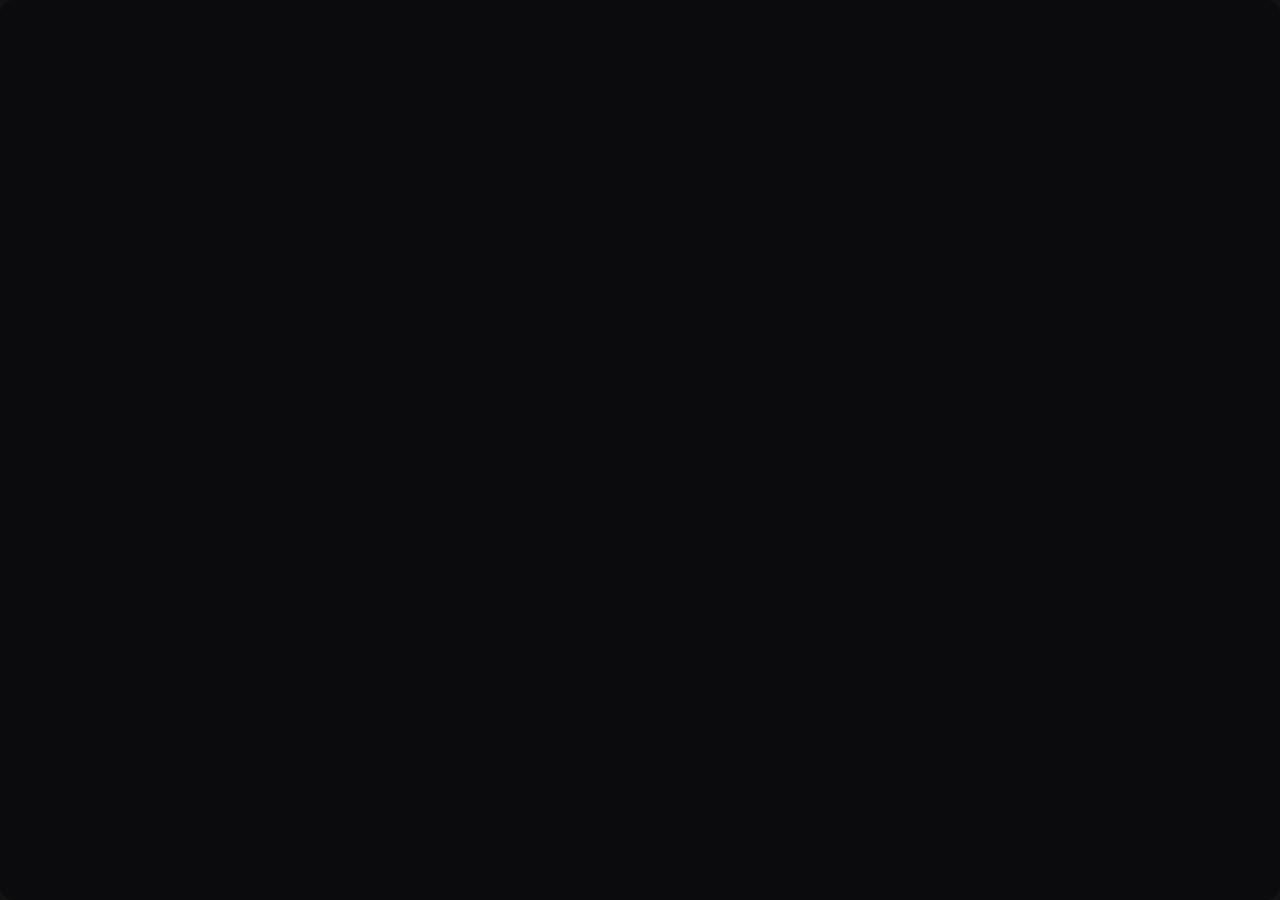
==== commit c26b37cf: "feat: add page-reader and work plugins with UI enhancements - Introduced `page-reader.js` for managi" ====
--- a/ui/index.html
+++ b/ui/index.html
@@ -32,35 +32,6 @@
       <div id="lock-badge" aria-hidden="true"></div>
       <canvas id="viz"></canvas>
       <canvas id="face"></canvas>
-      <div id="media" class="hidden">
-        <img id="media-art" alt="" />
-        <div class="text-col">
-          <div id="media-title" class="line-main"></div>
-          <div id="media-artist" class="line-sub"></div>
-        </div>
-        <div id="media-controls">
-          <button id="media-prev"></button>
-          <button id="media-play"></button>
-          <button id="media-next"></button>
-        </div>
-        <div id="media-progress" class="hidden"><div></div></div>
-      </div>
-      <div id="game" class="hidden">
-        <div id="game-icon">🎮</div>
-        <img id="game-icon-img" class="hidden" alt="" />
-        <div id="game-name"></div>
-        <span id="game-more" class="hidden"></span>
-        <span class="g-fps" id="game-fps" hidden><b></b><small>FPS</small></span>
-        <div class="g-rings" id="game-rings"></div>
-      </div>
-      <div id="work" class="hidden">
-        <div id="work-icon"></div>
-        <div class="text-col">
-          <div id="work-label" class="line-main"></div>
-          <div id="work-app" class="line-sub"></div>
-        </div>
-        <span id="work-time"></span>
-      </div>
       <div id="notification" class="hidden">
         <div id="notif-icon"></div>
         <div class="text-col">
@@ -74,17 +45,11 @@
         <div id="brief-title"></div>
         <div id="brief-right" class="llm-right"></div>
       </div>
-      <div id="usage-peek" class="hidden">
-        <div class="peek-row"><span class="peek-label">5h</span><div class="peek-track"><div class="peek-fill" id="peek-fill-five_hour"></div></div><span class="peek-pct" id="peek-pct-five_hour"></span></div>
-        <div class="peek-row"><span class="peek-label">7d</span><div class="peek-track"><div class="peek-fill" id="peek-fill-seven_day"></div></div><span class="peek-pct" id="peek-pct-seven_day"></span></div>
-      </div>
       <div id="hub" class="hidden">
         <div id="hub-head">
           <canvas id="hub-eyes"></canvas>
           <div id="hub-clock" data-tip="Calendar"><span id="hub-time"></span><span id="hub-date"></span></div>
           <div id="hub-rings">
-            <span class="ring-wrap hidden" id="ring-five_hour" data-color="#E8963C"></span>
-            <span class="ring-wrap hidden" id="ring-seven_day" data-color="#E8963C"></span>
             <span class="ring-wrap" id="ring-cpu" data-color="#5AC8E6"></span>
             <span class="ring-wrap" id="ring-ram" data-color="#B47EE6"></span>
             <span class="ring-wrap hidden" id="ring-gpu" data-color="#8ADB6E"></span>
@@ -92,241 +57,178 @@
         </div>
         <div id="hub-body">
           <div id="pane-settings" class="hidden">
-            <div id="set-tabs" role="tablist"></div>
-            <div class="set-tab hidden" data-tab="general">
-            <div class="hub-section-title">Behavior</div>
-            <div class="hub-group spot">
-              <label class="hub-row">
-                <span>Games</span>
-                <input type="checkbox" id="set-game-detection" />
-              </label>
-              <label class="hub-row">
-                <span>Work</span>
-                <input type="checkbox" id="set-work-detection" />
-              </label>
-              <label class="hub-row">
-                <span>Downloads</span>
-                <input type="checkbox" id="set-download-detection" />
-              </label>
-              <label class="hub-row">
-                <span>LLM</span>
-                <input type="checkbox" id="set-llm-detection" />
-              </label>
-              <label class="hub-row">
-                <span>LLM Alerts</span>
-                <input type="checkbox" id="set-llm-brief" />
-              </label>
-              <label class="hub-row">
-                <span>Page Text</span>
-                <input type="checkbox" id="set-page-preview" />
-              </label>
-              <div class="hub-row hub-row-stack">
-                <label class="field">
-                  <span class="field-icon" aria-hidden="true"></span>
-                  <input type="text" id="set-page-blocklist" placeholder="Never read these sites (comma separated)" spellcheck="false" autocomplete="off" />
-                  <button class="field-clear" id="set-page-blocklist-clear" type="button" tabindex="-1" aria-label="Clear"></button>
-                </label>
-              </div>
-              <label class="hub-row">
-                <span>Autostart</span>
-                <input type="checkbox" id="set-start-with-windows" />
-              </label>
-            </div>
-            </div>
-            <div class="set-tab hidden" data-tab="island">
-            <div class="hub-section-title">Island</div>
-            <div class="hub-group spot">
-              <label class="hub-row">
-                <span>At Cursor</span>
-                <input type="checkbox" id="set-show-at-cursor" />
-              </label>
-              <label class="hub-row">
-                <span>Follow Cursor</span>
-                <input type="checkbox" id="set-cursor-follow" />
-              </label>
-              <label class="hub-row">
-                <span>Hover Delay</span>
-                <span class="hub-row-value">
-                  <input type="range" id="set-edge-dwell" data-default="300" min="0" max="1000" step="50" />
-                  <span id="set-edge-dwell-label"></span>
+            <div id="set-tabs" role="tablist" aria-label="Settings"></div>
+
+            <div class="set-tab hidden" data-tab="general" role="tabpanel">
+              <div class="set-title">Startup</div>
+              <div class="set-card">
+                <label class="set-row">
+                  <span class="set-lab">Start with Windows</span>
+                  <input class="set-end" type="checkbox" id="set-start-with-windows" />
+                </label>
+              </div>
+              <div class="set-title">Showing the island</div>
+              <div class="set-card">
+                <label class="set-row">
+                  <span class="set-lab tipped" data-tip="Appear under the cursor, not in the middle of the screen">Appear at the cursor</span>
+                  <input class="set-end" type="checkbox" id="set-show-at-cursor" />
+                </label>
+                <label class="set-row">
+                  <span class="set-lab tipped" data-tip="Glide along the top edge with the cursor">Follow the cursor</span>
+                  <input class="set-end" type="checkbox" id="set-cursor-follow" />
+                </label>
+                <label class="set-row">
+                  <span class="set-lab tipped" data-tip="How long the cursor rests at the edge before the island appears">Hover delay</span>
+                  <span class="set-sl">
+                    <input type="range" id="set-edge-dwell" data-default="300" min="0" max="1000" step="50" />
+                    <span class="set-val" id="set-edge-dwell-label"></span>
+                  </span>
+                </label>
+                <label class="set-row">
+                  <span class="set-lab tipped" data-tip="How long before it hides again">Hide delay</span>
+                  <span class="set-sl">
+                    <input type="range" id="set-idle-hide-delay" data-default="1" min="1" max="15" step="1" />
+                    <span class="set-val" id="set-idle-hide-delay-label"></span>
+                  </span>
+                </label>
+                <label class="set-row">
+                  <span class="set-lab tipped" data-tip="How long a status stays up">Peek length</span>
+                  <span class="set-sl">
+                    <input type="range" id="set-peek-duration" data-default="3" min="1" max="15" step="1" />
+                    <span class="set-val" id="set-peek-duration-label"></span>
+                  </span>
+                </label>
+                <div class="set-row set-row-auto">
+                  <span class="set-lab tipped" data-tip="Stay hidden (and let clicks through) while a fullscreen game or video is in front. The key you pick, held, lifts it for as long as it is down">Hide over full-screen apps</span>
+                  <span class="opt-group" id="set-fullscreen-guard" role="group" aria-label="Hide over full-screen apps">
+                    <button type="button" data-v="off" aria-pressed="false">Off</button>
+                    <button type="button" data-v="alt" aria-pressed="true">Alt</button>
+                    <button type="button" data-v="ctrl" aria-pressed="false">Ctrl</button>
+                  </span>
+                </div>
+              </div>
+            </div>
+
+            <div class="set-tab hidden" data-tab="size" role="tabpanel">
+              <div class="set-title">Preview</div>
+              <div class="set-prev" id="size-preview" role="img" aria-label="The island at the top of the screen: the collapsed width, and the wider expanded panel behind it">
+                <span class="sp-hub" id="sp-hub"></span>
+                <span class="sp-pill" id="sp-pill"></span>
+                <span class="sp-cap">Solid: collapsed</span>
+                <span class="sp-cap sp-cap-r">Dashed: expanded</span>
+              </div>
+              <div class="set-title">Dimensions</div>
+              <div class="set-card">
+                <label class="set-row">
+                  <span class="set-lab tipped" data-tip="Width of the collapsed island (the idle and game pills keep their proportions)">Collapsed width</span>
+                  <span class="set-sl">
+                    <input type="range" id="set-compact-width" data-default="260" min="180" max="560" step="10" />
+                    <span class="set-val" id="set-compact-width-label"></span>
+                  </span>
+                </label>
+                <label class="set-row">
+                  <span class="set-lab tipped" data-tip="Width of the expanded island">Expanded width</span>
+                  <span class="set-sl">
+                    <input type="range" id="set-hub-width" data-default="420" min="340" max="640" step="10" />
+                    <span class="set-val" id="set-hub-width-label"></span>
+                  </span>
+                </label>
+                <label class="set-row">
+                  <span class="set-lab tipped" data-tip="Distance of the island from the top edge of the screen">Distance from the top</span>
+                  <span class="set-sl">
+                    <input type="range" id="set-top-margin" data-default="4" min="0" max="80" step="2" />
+                    <span class="set-val" id="set-top-margin-label"></span>
+                  </span>
+                </label>
+                <label class="set-row">
+                  <span class="set-lab tipped" data-tip="How small the island gets while pinned and left alone (100% = never)">Pinned size</span>
+                  <span class="set-sl">
+                    <input type="range" id="set-pin-shrink" data-default="75" min="40" max="100" step="5" />
+                    <span class="set-val" id="set-pin-shrink-label"></span>
+                  </span>
+                </label>
+              </div>
+            </div>
+
+            <div class="set-tab hidden" data-tab="look" role="tabpanel">
+              <div class="set-title">Appearance</div>
+              <div class="set-card">
+                <div class="set-row">
+                  <span class="set-lab">Accent color</span>
+                  <span class="swatches" id="set-accent" role="group" aria-label="Accent color"></span>
+                </div>
+                <label class="set-row">
+                  <span class="set-lab tipped" data-tip="Show the eyes (the sound light stays either way)">Show the eyes</span>
+                  <input class="set-end" type="checkbox" id="set-show-eyes" />
+                </label>
+                <label class="set-row">
+                  <span class="set-lab tipped" data-tip="The eyes and the lights move with the sound that plays">React to sound</span>
+                  <input class="set-end" type="checkbox" id="set-react-to-audio" />
+                </label>
+                <label class="set-row">
+                  <span class="set-lab tipped" data-tip="Sound light bleeding outside the island: strength and reach (0 = off)">Ambient light</span>
+                  <span class="set-sl">
+                    <input type="range" id="set-audio-bleed" data-default="60" min="0" max="100" step="5" />
+                    <span class="set-val" id="set-audio-bleed-label"></span>
+                  </span>
+                </label>
+                <label class="set-row">
+                  <span class="set-lab tipped" data-tip="Glow around a status: strength and reach">Glow</span>
+                  <span class="set-sl">
+                    <input type="range" id="set-glow" data-default="70" min="0" max="100" step="5" />
+                    <span class="set-val" id="set-glow-label"></span>
+                  </span>
+                </label>
+              </div>
+              <div class="set-title">Background</div>
+              <div class="set-card">
+                <div class="set-row">
+                  <span class="set-lab tipped" data-tip="Background of the collapsed island">Collapsed island</span>
+                  <span class="set-bg">
+                    <span class="bg-name" id="bg-name-compact"></span>
+                    <button class="set-btn" type="button" id="bg-pick-compact">Choose</button>
+                    <button class="set-ibtn hub-btn-x hidden" type="button" id="bg-clear-compact" data-tip="Remove" aria-label="Remove the collapsed background"></button>
+                  </span>
+                </div>
+                <div class="set-row">
+                  <span class="set-lab tipped" data-tip="Background of the expanded island">Expanded island</span>
+                  <span class="set-bg">
+                    <span class="bg-name" id="bg-name-hub"></span>
+                    <button class="set-btn" type="button" id="bg-pick-hub">Choose</button>
+                    <button class="set-ibtn hub-btn-x hidden" type="button" id="bg-clear-hub" data-tip="Remove" aria-label="Remove the expanded background"></button>
+                  </span>
+                </div>
+                <label class="set-row">
+                  <span class="set-lab tipped" data-tip="How dark the background is">Dim the picture</span>
+                  <span class="set-sl">
+                    <input type="range" id="set-bg-dim" data-default="50" min="0" max="90" step="5" />
+                    <span class="set-val" id="set-bg-dim-label"></span>
+                  </span>
+                </label>
+                <div class="hub-row-note" id="bg-error"></div>
+              </div>
+            </div>
+
+            <div class="set-tab hidden" data-tab="plugins" role="tabpanel">
+              <div class="set-card">
+                <label class="set-row">
+                  <span class="set-lab tipped" data-tip="Only a plugin banner of priority 90 or more rings. The rest waits in the notification list.">Do not disturb</span>
+                  <input class="set-end" type="checkbox" id="plugin-dnd" />
+                </label>
+              </div>
+              <div class="set-title set-title-split">
+                <span id="plugin-count">Plugins</span>
+                <span class="set-tools">
+                  <button type="button" class="set-ibtn" id="plugin-folder" data-tip="Open the plugins folder" aria-label="Open the plugins folder"></button>
+                  <button type="button" class="set-ibtn" id="plugin-rescan" data-tip="Look for new plugins" aria-label="Look for new plugins"></button>
                 </span>
-              </label>
-              <label class="hub-row">
-                <span>Hide Delay</span>
-                <span class="hub-row-value">
-                  <input type="range" id="set-idle-hide-delay" data-default="1" min="1" max="15" step="1" />
-                  <span id="set-idle-hide-delay-label"></span>
-                </span>
-              </label>
-              <label class="hub-row">
-                <span>Width</span>
-                <span class="hub-row-value">
-                  <input type="range" id="set-compact-width" data-default="260" min="180" max="560" step="10" />
-                  <span id="set-compact-width-label"></span>
-                </span>
-              </label>
-              <label class="hub-row">
-                <span>Hub Width</span>
-                <span class="hub-row-value">
-                  <input type="range" id="set-hub-width" data-default="420" min="340" max="640" step="10" />
-                  <span id="set-hub-width-label"></span>
-                </span>
-              </label>
-              <label class="hub-row">
-                <span>Top Distance</span>
-                <span class="hub-row-value">
-                  <input type="range" id="set-top-margin" data-default="4" min="0" max="80" step="2" />
-                  <span id="set-top-margin-label"></span>
-                </span>
-              </label>
-              <label class="hub-row">
-                <span>Pinned Size</span>
-                <span class="hub-row-value">
-                  <input type="range" id="set-pin-shrink" data-default="75" min="40" max="100" step="5" />
-                  <span id="set-pin-shrink-label"></span>
-                </span>
-              </label>
-              <label class="hub-row">
-                <span>Peek</span>
-                <span class="hub-row-value">
-                  <input type="range" id="set-peek-duration" data-default="3" min="1" max="15" step="1" />
-                  <span id="set-peek-duration-label"></span>
-                </span>
-              </label>
-            </div>
-            </div>
-            <div class="set-tab hidden" data-tab="look">
-            <div class="hub-section-title">Look</div>
-            <div class="hub-group spot">
-              <div class="hub-row">
-                <span>Theme</span>
-                <span class="hub-row-value swatches" id="set-accent"></span>
-              </div>
-              <label class="hub-row">
-                <span>Eyes</span>
-                <input type="checkbox" id="set-show-eyes" />
-              </label>
-              <label class="hub-row">
-                <span>Sound</span>
-                <input type="checkbox" id="set-react-to-audio" />
-              </label>
-              <label class="hub-row">
-                <span>Ambient</span>
-                <span class="hub-row-value">
-                  <input type="range" id="set-audio-bleed" data-default="60" min="0" max="100" step="5" />
-                  <span id="set-audio-bleed-label"></span>
-                </span>
-              </label>
-              <label class="hub-row">
-                <span>Glow</span>
-                <span class="hub-row-value">
-                  <input type="range" id="set-glow" data-default="70" min="0" max="100" step="5" />
-                  <span id="set-glow-label"></span>
-                </span>
-              </label>
-            </div>
-            </div>
-            <div class="set-tab hidden" data-tab="background">
-            <div class="hub-section-title">Background</div>
-            <div class="hub-group spot">
-              <div class="hub-row">
-                <span>Island</span>
-                <span class="hub-row-value">
-                  <span class="bg-name" id="bg-name-compact"></span>
-                  <button class="hub-btn" id="bg-pick-compact">Choose</button>
-                  <button class="hub-btn hub-btn-x hidden" id="bg-clear-compact" data-tip="Remove">✕</button>
-                </span>
-              </div>
-              <div class="hub-row">
-                <span>Expanded</span>
-                <span class="hub-row-value">
-                  <span class="bg-name" id="bg-name-hub"></span>
-                  <button class="hub-btn" id="bg-pick-hub">Choose</button>
-                  <button class="hub-btn hub-btn-x hidden" id="bg-clear-hub" data-tip="Remove">✕</button>
-                </span>
-              </div>
-              <label class="hub-row">
-                <span>Dim</span>
-                <span class="hub-row-value">
-                  <input type="range" id="set-bg-dim" data-default="50" min="0" max="90" step="5" />
-                  <span id="set-bg-dim-label"></span>
-                </span>
-              </label>
-              <div class="hub-row hub-row-note" id="bg-error"></div>
-            </div>
-            </div>
-            <div class="set-tab hidden" data-tab="time">
-            <div class="hub-section-title">Time</div>
-            <div class="hub-group spot">
-              <label class="hub-row">
-                <span>Announce</span>
-                <input type="checkbox" id="set-time-announce" />
-              </label>
-              <label class="hub-row">
-                <span>Every</span>
-                <span class="hub-row-value">
-                  <input type="range" id="set-time-interval" data-default="4" min="0" max="7" step="1" />
-                  <span id="set-time-interval-label"></span>
-                </span>
-              </label>
-              <label class="hub-row">
-                <span>Military</span>
-                <input type="checkbox" id="set-time-24h" />
-              </label>
-              <div class="hub-row">
-                <span>Preview</span>
-                <span class="hub-row-value">
-                  <button class="hub-btn" id="time-preview" type="button">Show now</button>
-                </span>
-              </div>
-            </div>
-            </div>
-            <div class="set-tab hidden" data-tab="calendar">
-            <div class="hub-section-title">Calendar</div>
-            <div class="hub-group spot">
-              <div class="hub-row hub-row-stack">
-                <label class="field">
-                  <span class="field-icon" aria-hidden="true"></span>
-                  <input type="text" id="set-calendar-url" placeholder="Calendar link (.ics)" spellcheck="false" autocomplete="off" />
-                  <button class="field-clear" id="set-calendar-clear" type="button" tabindex="-1" aria-label="Clear"></button>
-                </label>
-              </div>
-              <label class="hub-row">
-                <span>Remind</span>
-                <span class="hub-row-value">
-                  <input type="range" id="set-calendar-lead" data-default="15" min="1" max="60" step="1" />
-                  <span id="set-calendar-lead-label"></span>
-                </span>
-              </label>
-            </div>
+              </div>
+              <div class="set-card" id="plugin-list"></div>
             </div>
           </div>
 
           <div id="pane-info">
-            <div id="hub-media" class="now-card spot hidden">
-              <div class="now-row">
-                <img id="hub-media-art" class="now-icon" alt="" />
-                <div class="now-text">
-                  <div id="hub-media-title" class="now-title"></div>
-                  <div id="hub-media-artist" class="now-sub"></div>
-                </div>
-                <div class="now-controls">
-                  <button id="hub-media-prev" data-tip="Previous">⏮</button>
-                  <button id="hub-media-play" data-tip="Play / Pause">▶</button>
-                  <button id="hub-media-next" data-tip="Next">⏭</button>
-                </div>
-              </div>
-              <div id="hub-media-extra" class="media-extra">
-                <button id="hub-media-back" class="media-jump" data-tip="Back 5 seconds"></button>
-                <div id="hub-media-seek" class="now-seek hidden"><div id="hub-media-seek-fill"></div></div>
-                <button id="hub-media-fwd" class="media-jump" data-tip="Forward 5 seconds"></button>
-                <button id="hub-media-rate" class="media-rate" data-tip="Playback speed"><span id="hub-media-rate-label">1×</span></button>
-              </div>
-              <div id="hub-media-rates" class="rate-menu hidden"></div>
-            </div>
             <div id="now-cards" class="flat"></div>
-            <div id="calendar-status" class="notif-history-empty"></div>
-            <div id="calendar-events" class="flat"></div>
             <div id="notif-history" class="flat"></div>
           </div>
 
@@ -345,6 +247,7 @@
         </div>
       </div>
     </div>
+    <div id="float-layer"></div>
     <script type="module" src="main.js"></script>
   </body>
 </html>
--- a/ui/style.css
+++ b/ui/style.css
@@ -0,0 +1,1013 @@
+/* Compact islands: the collapsed eyes pill and the brief-show views (media,
+   game, work, notification, usage peek). Hub styles live in hub.css. */
+:root {
+  color-scheme: dark;
+}
+
+html,
+body {
+  margin: 0;
+  padding: 0;
+  width: 100%;
+  height: 100%;
+  background: transparent;
+  overflow: hidden;
+  -webkit-user-select: none;
+  user-select: none;
+}
+
+#pill {
+  position: absolute;
+  inset: var(--pad);
+  overflow: hidden;
+  border-radius: 14px;
+  background: #0b0b0d;
+  cursor: pointer;
+  font-family: "Segoe UI Variable Text", "Segoe UI", sans-serif;
+  isolation: isolate; /* so #bg can sit at z-index -1: above the pill fill, under everything else */
+}
+
+/* every view is a full pill, so the corner radius follows the height and
+   springs (transition lives in hub.css) as the island morphs between views */
+#pill[data-view="media"],
+#pill[data-view="game"],
+#pill[data-view="work"],
+#pill[data-view="page"],
+#pill[data-view="brief"] {
+  border-radius: 20px;
+}
+
+#pill[data-view="notification"] {
+  border-radius: 24px;
+}
+
+#pill[data-view="usage_peek"] {
+  border-radius: 24px;
+}
+
+#pill[data-view="hub"] {
+  border-radius: 28px;
+}
+
+/* ---- glow of the brief-show views ----
+   The window is larger than the island by --pad on every side, and the glow is
+   drawn in that margin, outside the island: a soft halo that blooms as the view
+   takes over, then settles low while it stays. Only opacity animates, once, so
+   it costs next to nothing. The colour follows the view. */
+:root {
+  --gi: 0.7; /* glow intensity 0..1: opacity and distance together (settings) */
+  --pad: 0px; /* margin between the window's edge and the island (set from the cursor tick) */
+}
+
+body {
+  --glow: var(--accent-rgb);
+  --r: 14px;
+}
+
+body[data-view="media"],
+body[data-view="game"],
+body[data-view="work"],
+body[data-view="page"] {
+  --r: 20px;
+}
+
+body[data-view="notification"],
+body[data-view="usage_peek"] {
+  --r: 24px;
+}
+
+body[data-view="brief"] {
+  --r: 20px;
+}
+
+body[data-view="hub"] {
+  --r: 28px;
+}
+
+body[data-view="game"] {
+  --glow: 124, 140, 255;
+}
+
+body[data-view="work"],
+body[data-view="page"] {
+  --glow: 79, 195, 247;
+}
+
+body[data-view="notification"] {
+  --glow: 255, 180, 84;
+}
+
+body[data-view="usage_peek"] {
+  --glow: 196, 140, 255;
+}
+
+/* a session that needs you glows amber, one that finished green */
+body[data-view="brief"] {
+  --glow: 232, 176, 74;
+}
+
+body[data-view="brief"][data-brief="finished"],
+body[data-view="brief"][data-brief="time"] {
+  --glow: var(--accent-rgb);
+}
+
+#pill-glow {
+  position: absolute;
+  inset: var(--pad);
+  border-radius: var(--r);
+  pointer-events: none;
+  opacity: 0;
+  transition: border-radius 0.55s var(--spring, cubic-bezier(0.34, 1.56, 0.64, 1));
+}
+
+/* halo around the island */
+#pill-glow::before {
+  content: "";
+  position: absolute;
+  inset: 0;
+  border-radius: inherit;
+  box-shadow:
+    0 0 calc(10px * var(--gi)) calc(1px * var(--gi)) rgba(var(--glow), calc(0.8 * var(--gi))),
+    0 0 calc(20px * var(--gi)) calc(2px * var(--gi)) rgba(var(--glow), calc(0.5 * var(--gi)));
+}
+
+body.glow #pill-glow {
+  animation: glow-halo 2s ease-out forwards;
+}
+
+/* while the slider is being dragged the hub shows the glow, so the setting is not blind */
+body.glow-preview #pill-glow {
+  animation: none;
+  opacity: 1;
+}
+
+/* nothing to shine while the island is away, or while the edge glow has the window */
+body.pill-hidden #pill-glow,
+body.big #pill-glow {
+  display: none;
+}
+
+@keyframes glow-halo {
+  0% {
+    opacity: 0;
+  }
+  18% {
+    opacity: 1;
+  }
+  100% {
+    opacity: 0.45;
+  }
+}
+
+/* the sound's light bleeding outside the island, like YouTube's ambient mode: a copy
+   of the aura, stretched past the island's edges and blurred, behind the island
+   (see paintBleed) */
+#viz-bleed {
+  position: absolute;
+  inset: 0;
+  width: 100%;
+  height: 100%;
+  pointer-events: none;
+  filter: saturate(1.2); /* (the softness comes from the mask in paintBleed) */
+  display: none;
+}
+
+body.bleeding #viz-bleed {
+  display: block;
+}
+
+body.pill-hidden #viz-bleed,
+body.big #viz-bleed {
+  display: none;
+}
+
+/* audio aura, painted under every view's content (see paintViz) */
+#viz {
+  position: absolute;
+  inset: 0;
+  width: 100%;
+  height: 100%;
+  pointer-events: none;
+}
+
+#face {
+  display: block;
+  width: 100%;
+  height: 100%;
+}
+
+/* shared layout of the compact views */
+#media,
+#game,
+#work,
+#page,
+.pg-pill,
+#notification {
+  position: absolute;
+  inset: 0;
+  display: flex;
+  align-items: center;
+  gap: 10px;
+  padding: 0 12px;
+  box-sizing: border-box;
+  color: #f2f2f5;
+}
+
+#media.hidden,
+#game.hidden,
+#work.hidden,
+#page.hidden,
+.pg-pill.hidden,
+#notification.hidden,
+#usage_peek.hidden {
+  display: none;
+}
+
+/* content pops in when a view takes over (playEnter in main.js) */
+@keyframes pop {
+  from {
+    opacity: 0;
+    transform: translateY(6px) scale(0.72);
+  }
+  to {
+    opacity: 1;
+    transform: none;
+  }
+}
+
+#pill:not([data-view="hub"]) .enter > * {
+  animation: pop 0.5s var(--spring, cubic-bezier(0.34, 1.56, 0.64, 1)) backwards;
+  animation-delay: calc(var(--i, 0) * 40ms);
+}
+
+.text-col {
+  flex: 1;
+  min-width: 0;
+  display: flex;
+  flex-direction: column;
+  justify-content: center;
+  gap: 1px;
+}
+
+.line-main {
+  font-size: 12px;
+  font-weight: 600;
+  line-height: 1.25;
+  color: #f2f2f5;
+  white-space: nowrap;
+  overflow: hidden;
+  text-overflow: ellipsis;
+}
+
+.line-sub {
+  font-size: 10px;
+  line-height: 1.25;
+  color: #8e8e96;
+  white-space: nowrap;
+  overflow: hidden;
+  text-overflow: ellipsis;
+}
+
+/* long titles scroll instead of truncating (setMarquee in main.js) */
+.marquee {
+  overflow: hidden;
+  text-overflow: clip;
+  -webkit-mask-image: linear-gradient(90deg, transparent, #000 12%, #000 86%, transparent);
+  mask-image: linear-gradient(90deg, transparent, #000 12%, #000 86%, transparent);
+}
+
+.marquee > span {
+  display: inline-block;
+}
+
+.marquee.run > span {
+  animation: marquee 9s ease-in-out 1.4s infinite alternate;
+}
+
+@keyframes marquee {
+  to {
+    transform: translateX(var(--dist, 0));
+  }
+}
+
+/* ---- media ---- */
+#media-art {
+  flex: none;
+  width: 28px;
+  height: 28px;
+  border-radius: 9px;
+  object-fit: cover;
+  background: #2a2a2e;
+}
+
+#media-controls {
+  display: flex;
+  align-items: center;
+  flex: none;
+  gap: 2px;
+}
+
+#media-controls button {
+  display: grid;
+  place-items: center;
+  width: 26px;
+  height: 26px;
+  padding: 0;
+  border: none;
+  border-radius: 50%;
+  background: transparent;
+  color: #cfcfd4;
+  cursor: pointer;
+  transition: transform 0.35s var(--spring, cubic-bezier(0.34, 1.56, 0.64, 1)), background 0.2s, color 0.2s;
+}
+
+#media-controls button svg {
+  width: 13px;
+  height: 13px;
+  fill: currentColor;
+}
+
+#media-controls button:hover {
+  transform: scale(1.18);
+  color: #fff;
+}
+
+#media-controls button:active {
+  transform: scale(0.86);
+}
+
+#media-controls #media-play {
+  color: #f2f2f5;
+}
+
+#media-controls #media-play svg {
+  width: 15px;
+  height: 15px;
+}
+
+#media-controls button.hidden {
+  display: none;
+}
+
+/* thin playback progress along the bottom edge */
+#media-progress {
+  position: absolute;
+  left: 14px;
+  right: 14px;
+  bottom: 3px;
+  height: 2px;
+  border-radius: 1px;
+  background: rgba(255, 255, 255, 0.08);
+  overflow: hidden;
+}
+
+#media-progress.hidden {
+  display: none;
+}
+
+#media-progress > div {
+  height: 100%;
+  width: 0;
+  border-radius: 1px;
+  background: var(--accent);
+  transition: width 1s linear;
+}
+
+/* ---- game ---- */
+#game-icon {
+  flex: none;
+  font-size: 18px;
+  line-height: 1;
+}
+
+#game-icon.hidden,
+#game-icon-img.hidden {
+  display: none;
+}
+
+#game-icon-img {
+  flex: none;
+  width: 24px;
+  height: 24px;
+  border-radius: 7px;
+  object-fit: contain;
+}
+
+#game-name {
+  flex: 1;
+  min-width: 0;
+  font-size: 12px;
+  font-weight: 600;
+  white-space: nowrap;
+  overflow: hidden;
+  text-overflow: ellipsis;
+}
+
+#game-more {
+  flex: none;
+  padding: 3px 8px;
+  border-radius: 10px;
+  background: rgba(255, 255, 255, 0.07);
+  color: #cfcfd4;
+  font-size: 10px;
+  font-weight: 600;
+}
+
+#game-more.hidden {
+  display: none;
+}
+
+.live-dot {
+  flex: none;
+  width: 7px;
+  height: 7px;
+  margin-right: 2px;
+  border-radius: 50%;
+  background: var(--accent);
+  animation: live 1.8s ease-in-out infinite;
+}
+
+@keyframes live {
+  0%,
+  100% {
+    box-shadow: 0 0 0 0 rgba(var(--accent-rgb), 0.55);
+  }
+  60% {
+    box-shadow: 0 0 0 6px rgba(var(--accent-rgb), 0);
+  }
+}
+
+/* ---- work ---- */
+#work-icon,
+#page-icon {
+  flex: none;
+  display: grid;
+  place-items: center;
+  width: 26px;
+  height: 26px;
+  border-radius: 9px;
+  background: linear-gradient(135deg, var(--accent), var(--accent-deep));
+  color: #0b0b0d;
+  font-size: 11px;
+  font-weight: 800;
+}
+
+#work-time,
+#page-time {
+  flex: none;
+  padding: 3px 8px;
+  border-radius: 10px;
+  background: rgba(255, 255, 255, 0.07);
+  color: #cfcfd4;
+  font-size: 10px;
+  font-weight: 600;
+  font-variant-numeric: tabular-nums;
+}
+
+/* ---- a plugin's pill (a module or a declarative plugin hands the island what to say: see pluginui.js) ---- */
+.pg-tile {
+  flex: none;
+  display: grid;
+  place-items: center;
+  width: 26px;
+  height: 26px;
+  border-radius: 9px;
+  background: linear-gradient(135deg, var(--accent), var(--accent-deep));
+  color: #0b0b0d;
+}
+
+.pg-tile .li {
+  width: 16px;
+  height: 16px;
+  stroke-width: 1.8;
+}
+
+.pg-right {
+  flex: none;
+  padding: 3px 8px;
+  border-radius: 10px;
+  background: rgba(255, 255, 255, 0.07);
+  color: #cfcfd4;
+  font-size: 10px;
+  font-weight: 600;
+  font-variant-numeric: tabular-nums;
+  white-space: nowrap;
+}
+
+.pg-right.hidden,
+.pg-meters.hidden,
+.pg-pbuttons.hidden,
+.pg-pbar.hidden,
+.pg-pill .line-sub.hidden {
+  display: none;
+}
+
+.pg-meters {
+  flex: none;
+  display: flex;
+  align-items: flex-end;
+  gap: 2px;
+  height: 20px;
+}
+
+.pg-meters i {
+  width: 3px;
+  height: 8%;
+  min-height: 2px;
+  border-radius: 2px;
+  background: var(--accent);
+  transition: height 0.07s linear;
+}
+
+.pg-pbuttons {
+  flex: none;
+  display: flex;
+  gap: 2px;
+}
+
+.pg-pbuttons .pg-buttons {
+  display: contents;
+}
+
+.pg-pill .pg-b {
+  min-width: 24px;
+  height: 24px;
+  padding: 0 6px;
+  border: 0;
+  border-radius: 8px;
+  background: transparent;
+  color: #f2f2f5;
+  font: inherit;
+  font-size: 11px;
+  cursor: pointer;
+  transition: background 0.15s;
+}
+
+.pg-pill .pg-b:hover {
+  background: rgba(255, 255, 255, 0.12);
+}
+
+.pg-pill .pg-b .li {
+  width: 15px;
+  height: 15px;
+  stroke-width: 1.8;
+}
+
+.pg-pbar {
+  position: absolute;
+  left: 14px;
+  right: 14px;
+  bottom: 5px;
+  height: 2px;
+  border-radius: 2px;
+  background: rgba(255, 255, 255, 0.12);
+  overflow: hidden;
+}
+
+.pg-pbar i {
+  display: block;
+  height: 100%;
+  width: 0;
+  background: var(--accent);
+  transition: width 0.5s linear;
+}
+
+/* only light digits, glowing in the theme colour: the time */
+.pg-pill.pg-big {
+  justify-content: center;
+}
+
+.pg-pill.pg-big .pg-tile,
+.pg-pill.pg-big .line-sub,
+.pg-pill.pg-big .pg-right {
+  display: none;
+}
+
+.pg-pill.pg-big .text-col {
+  flex: none;
+}
+
+.pg-pill.pg-big .line-main {
+  font-size: 22px;
+  font-weight: 300;
+  letter-spacing: -0.01em;
+  font-variant-numeric: tabular-nums;
+  text-shadow: 0 0 14px rgba(var(--accent-rgb), 0.55);
+}
+
+/* the same, when a plugin's pill comes by itself (the queue of banners) */
+#brief.brief-plugin .pg-tile {
+  margin: 0 4px;
+}
+
+#brief.brief-plugin #brief-right.hidden {
+  display: none;
+}
+
+/* ---- session brief-show (compact pill) ---- */
+#brief {
+  position: absolute;
+  inset: 0;
+  display: flex;
+  align-items: center;
+  gap: 6px;
+  padding: 0 10px 0 8px;
+  box-sizing: border-box;
+  color: #f2f2f5;
+  cursor: pointer;
+}
+
+#brief.hidden {
+  display: none;
+}
+
+#brief .llm-tile {
+  width: 26px;
+  height: 26px;
+  margin: 0 4px;
+  border-radius: 9px;
+  font-size: 11px;
+}
+
+#brief .llm-tile .cr {
+  inset: -4px;
+  width: calc(100% + 8px);
+  height: calc(100% + 8px);
+}
+
+#brief-title {
+  flex: 1;
+  min-width: 0;
+  font-size: 12.5px;
+  font-weight: 600;
+  white-space: nowrap;
+  overflow: hidden;
+  text-overflow: ellipsis;
+}
+
+/* the time announcement: only big light digits, glowing in the theme colour */
+#brief.brief-time {
+  justify-content: center;
+  padding: 0 14px;
+}
+
+#brief.brief-time .llm-tile,
+#brief.brief-time .pg-tile,
+#brief.brief-time #brief-right {
+  display: none;
+}
+
+#brief.brief-time #brief-title {
+  flex: none;
+  overflow: visible;
+  font-size: 22px;
+  font-weight: 300;
+  letter-spacing: -0.01em;
+  font-variant-numeric: tabular-nums;
+  text-shadow: 0 0 14px rgba(var(--accent-rgb), 0.55);
+}
+
+.time-sep {
+  margin: 0 1px;
+  animation: time-blink 1s steps(2, end) infinite;
+}
+
+.time-suf {
+  margin-left: 4px;
+  font-size: 11px;
+  font-weight: 600;
+  letter-spacing: 0.05em;
+  color: var(--fg-dim, #9a9aa2);
+  text-shadow: none;
+}
+
+@keyframes time-blink {
+  50% {
+    opacity: 0.25;
+  }
+}
+
+/* ---- notification ---- */
+#notification {
+  gap: 12px;
+  padding: 0 18px;
+}
+
+#notif-icon {
+  flex: none;
+  display: grid;
+  place-items: center;
+  width: 38px;
+  height: 38px;
+  border-radius: 13px;
+  background: rgba(var(--accent-rgb), 0.14);
+  color: var(--accent);
+}
+
+#notif-icon svg {
+  width: 19px;
+  height: 19px;
+  fill: currentColor;
+}
+
+#notif-title {
+  font-size: 13px;
+  font-weight: 600;
+  color: #f2f2f5;
+  white-space: nowrap;
+  overflow: hidden;
+  text-overflow: ellipsis;
+}
+
+#notif-body {
+  margin-top: 2px;
+  font-size: 11px;
+  line-height: 1.3;
+  color: #9a9aa2;
+  display: -webkit-box;
+  -webkit-line-clamp: 2;
+  -webkit-box-orient: vertical;
+  overflow: hidden;
+}
+
+/* drains over the banner's dwell time (NOTIF_MS in notify.rs) */
+#notif-timer {
+  position: absolute;
+  left: 22px;
+  right: 22px;
+  bottom: 5px;
+  height: 2px;
+  border-radius: 1px;
+  background: rgba(255, 255, 255, 0.07);
+  overflow: hidden;
+}
+
+#notif-timer > div {
+  height: 100%;
+  width: 100%;
+  border-radius: 1px;
+  background: rgba(var(--accent-rgb), 0.8);
+  transform-origin: left center;
+}
+
+#notif-timer.run > div {
+  animation: drain 4s linear forwards;
+}
+
+@keyframes drain {
+  to {
+    transform: scaleX(0);
+  }
+}
+
+/* ---- usage peek ---- */
+#usage_peek {
+  position: absolute;
+  inset: 0;
+  display: flex;
+  flex-direction: column;
+  justify-content: center;
+  gap: 11px;
+  padding: 0 20px;
+  box-sizing: border-box;
+  color: #f2f2f5;
+}
+
+.peek-row {
+  display: flex;
+  align-items: center;
+  gap: 10px;
+  font-size: 10px;
+}
+
+.peek-label {
+  width: 16px;
+  font-weight: 600;
+  color: #8e8e96;
+}
+
+.peek-track {
+  flex: 1;
+  height: 6px;
+  border-radius: 3px;
+  background: rgba(255, 255, 255, 0.09);
+  overflow: hidden;
+}
+
+.peek-fill {
+  height: 100%;
+  width: 0;
+  border-radius: 3px;
+  background: linear-gradient(90deg, #c77a2a, #e8963c);
+}
+
+.peek-fill.animating {
+  transition: width 1.4s cubic-bezier(0.33, 1, 0.68, 1);
+}
+
+.peek-pct {
+  width: 30px;
+  text-align: right;
+  font-weight: 600;
+  font-variant-numeric: tabular-nums;
+  color: #e6e6ea;
+}
+
+#media-art.hidden {
+  display: none;
+}
+
+/* ink ripple: floods the island from the right-click point in the theme
+   accent, then fades out smoothly (see inkRipple) */
+.ink {
+  position: absolute;
+  border-radius: 50%;
+  /* eased falloff to fully transparent: no visible rim while it grows */
+  background: radial-gradient(
+    circle,
+    rgba(var(--accent-rgb), 0.5) 0%,
+    rgba(var(--accent-rgb), 0.42) 22%,
+    rgba(var(--accent-rgb), 0.26) 46%,
+    rgba(var(--accent-rgb), 0.11) 70%,
+    rgba(var(--accent-rgb), 0.03) 88%,
+    rgba(var(--accent-rgb), 0) 100%
+  );
+  transform: scale(0);
+  pointer-events: none;
+  z-index: 6;
+  animation:
+    ink-grow 0.55s cubic-bezier(0.22, 0.8, 0.3, 1) forwards,
+    ink-fade 0.6s ease-in-out 0.4s forwards;
+}
+
+@keyframes ink-grow {
+  from {
+    transform: scale(0);
+  }
+  to {
+    transform: scale(1);
+  }
+}
+
+@keyframes ink-fade {
+  from {
+    opacity: 1;
+  }
+  to {
+    opacity: 0;
+  }
+}
+
+/* ---- custom background (image / video) -- see applyBackgrounds in main.js ---- */
+#bg {
+  position: absolute;
+  inset: 0;
+  z-index: -1;
+  overflow: hidden;
+  border-radius: inherit;
+  pointer-events: none;
+}
+
+.bg-layer {
+  position: absolute;
+  inset: 0;
+  opacity: 0;
+  transition: opacity 0.6s ease;
+}
+
+.bg-layer.active {
+  opacity: 1;
+}
+
+.bg-layer > img,
+.bg-layer > video {
+  position: absolute;
+  inset: 0;
+  width: 100%;
+  height: 100%;
+  object-fit: cover;
+  display: block;
+}
+
+/* scrim: keeps the text and eyes readable over any picture */
+.bg-layer::after {
+  content: "";
+  position: absolute;
+  inset: 0;
+  background: rgba(6, 6, 8, var(--dim, 0.5));
+}
+
+/* notifications that do something when clicked (e.g. Viber opens the app) */
+#notification,
+.notif-history-item.clickable {
+  cursor: pointer;
+}
+
+.notif-history-item.clickable:active {
+  transform: scale(0.985);
+}
+
+/* pill icons that used to be glyphs */
+#work-icon .li,
+#page-icon .li {
+  width: 16px;
+  height: 16px;
+  stroke-width: 1.8;
+}
+
+#game-icon .li {
+  width: 22px;
+  height: 22px;
+  color: var(--accent, var(--accent));
+}
+
+/* ---- pin / unpin: a lock pops up at the centre of the island for a moment ---- */
+#lock-badge {
+  position: absolute;
+  left: 50%;
+  top: 50%;
+  z-index: 6;
+  display: grid;
+  place-items: center;
+  width: 30px;
+  height: 30px;
+  margin: -15px 0 0 -15px;
+  border-radius: 50%;
+  background: rgba(12, 12, 14, 0.72);
+  color: var(--accent, var(--accent));
+  box-shadow: 0 0 16px 2px rgba(var(--badge-glow, 90, 200, 140), 0.45);
+  opacity: 0;
+  pointer-events: none;
+}
+
+#lock-badge.unlocked {
+  color: #b4b4bc;
+  --badge-glow: 180, 180, 188;
+}
+
+#lock-badge .li {
+  width: 16px;
+  height: 16px;
+  stroke-width: 1.7;
+}
+
+#lock-badge.show {
+  animation: lock-pop 1.3s var(--spring, cubic-bezier(0.34, 1.56, 0.64, 1)) forwards;
+}
+
+@keyframes lock-pop {
+  0% {
+    opacity: 0;
+    transform: scale(0.3);
+  }
+  22% {
+    opacity: 1;
+    transform: scale(1.15);
+  }
+  34% {
+    transform: scale(1);
+  }
+  72% {
+    opacity: 1;
+    transform: scale(1);
+  }
+  100% {
+    opacity: 0;
+    transform: scale(0.85);
+  }
+}
+
+/* the game pill's gauges: FPS, then the rings (they replaced the live dot) */
+#game .g-fps {
+  flex: none;
+  font-size: 12px;
+}
+
+#game .g-rings {
+  flex: none;
+  display: flex;
+  align-items: center;
+  gap: 7px;
+}
+
+#game .ring-wrap {
+  width: 16px;
+  height: 16px;
+}
+
+/* ---- pinned and left alone: the island shrinks (it does not collapse), and grows back when touched ---- */
+:root {
+  --shrink: 0.75;
+}
+
+body.shrunk #pill,
+body.shrunk #pill-glow {
+  transform: scale(var(--shrink));
+  transform-origin: 50% 0;
+}
+
+#pill-glow {
+  transition:
+    border-radius 0.55s var(--spring, cubic-bezier(0.34, 1.56, 0.64, 1)),
+    transform 0.5s var(--spring, cubic-bezier(0.34, 1.56, 0.64, 1));
+}
--- a/ui/hub.css
+++ b/ui/hub.css
@@ -263,7 +263,8 @@
   margin-bottom: 0;
 }
 
-#hub-media.hidden {
+#hub-media.hidden,
+.hub-media.hidden {
   display: none;
 }
 
@@ -381,7 +382,8 @@
   transform: scale(0.88);
 }
 
-.now-controls #hub-media-play {
+.now-controls #hub-media-play,
+.now-controls .hub-media-play {
   background: rgba(255, 255, 255, 0.1);
 }
 
@@ -407,7 +409,8 @@
   display: none;
 }
 
-#hub-media-seek-fill {
+#hub-media-seek-fill,
+.hub-media-seek-fill {
   height: 100%;
   width: 0;
   border-radius: 2px;
@@ -577,6 +580,35 @@
   cursor: default;
 }
 
+/* a few choices in a row (the Fullscreen Guard) */
+.opt-group {
+  display: inline-flex;
+  padding: 2px;
+  border-radius: 9px;
+  background: rgba(255, 255, 255, 0.06);
+}
+
+.opt-group button {
+  font: inherit;
+  font-size: 11.5px;
+  color: var(--fg-dim);
+  background: transparent;
+  border: 0;
+  border-radius: 7px;
+  padding: 3px 11px;
+  cursor: pointer;
+  transition: background 0.15s, color 0.15s;
+}
+
+.opt-group button:hover {
+  color: var(--fg);
+}
+
+.opt-group button[aria-pressed="true"] {
+  background: rgba(255, 255, 255, 0.12);
+  color: var(--fg);
+}
+
 .hub-row-value {
   display: flex;
   align-items: center;
@@ -594,7 +626,8 @@
   color: var(--fg-dim);
 }
 
-.hub-row input[type="checkbox"] {
+.hub-row input[type="checkbox"],
+.pg-field input[type="checkbox"] {
   appearance: none;
   position: relative;
   flex: none;
@@ -606,7 +639,8 @@
   transition: background 0.25s;
 }
 
-.hub-row input[type="checkbox"]::after {
+.hub-row input[type="checkbox"]::after,
+.pg-field input[type="checkbox"]::after {
   content: "";
   position: absolute;
   top: 3px;
@@ -618,20 +652,24 @@
   transition: transform 0.5s var(--spring), width 0.25s var(--spring), background 0.25s;
 }
 
-.hub-row input[type="checkbox"]:active::after {
+.hub-row input[type="checkbox"]:active::after,
+.pg-field input[type="checkbox"]:active::after {
   width: 18px;
 }
 
-.hub-row input[type="checkbox"]:checked {
+.hub-row input[type="checkbox"]:checked,
+.pg-field input[type="checkbox"]:checked {
   background: var(--accent);
 }
 
-.hub-row input[type="checkbox"]:checked::after {
+.hub-row input[type="checkbox"]:checked::after,
+.pg-field input[type="checkbox"]:checked::after {
   transform: translateX(14px);
   background: #0e0e10;
 }
 
-.hub-row input[type="checkbox"]:checked:active::after {
+.hub-row input[type="checkbox"]:checked:active::after,
+.pg-field input[type="checkbox"]:checked:active::after {
   transform: translateX(10px);
 }
 
@@ -746,7 +784,8 @@
 
 /* media buttons: no backgrounds, just the glyph (scale + brighten on hover) */
 .now-controls button:hover,
-.now-controls #hub-media-play {
+.now-controls #hub-media-play,
+.now-controls .hub-media-play {
   background: transparent;
 }
 
@@ -1065,9 +1104,44 @@
   display: none;
 }
 
-/* hub cards that jump to their source app */
-.now-card.clickable {
+/* a card's icon is the button that jumps to its source app: a focus mark shows over it on hover */
+.now-focus {
+  position: relative;
+  flex: none;
+  display: grid;
+  border-radius: 12px;
   cursor: pointer;
+  transition: border-radius 0.4s var(--spring);
+}
+
+.now-card.collapsible:not(.open) .now-focus {
+  border-radius: 9px;
+}
+
+.now-focus-i {
+  position: absolute;
+  inset: 0;
+  display: grid;
+  place-items: center;
+  border-radius: inherit;
+  background: rgba(12, 12, 14, 0.62);
+  color: #fff;
+  opacity: 0;
+  transition: opacity 0.15s ease;
+  pointer-events: none;
+}
+
+.now-focus-i .li {
+  width: 17px;
+  height: 17px;
+  stroke: currentColor;
+  fill: none;
+  stroke-width: 1.6;
+  stroke-linecap: round;
+}
+
+.now-focus:hover .now-focus-i {
+  opacity: 1;
 }
 
 /* ---- dismissible notification cards ---- */
@@ -2640,90 +2714,2031 @@
   box-shadow: 0 0 0 2px #0b0b0d, 0 0 0 3.5px rgba(255, 255, 255, 0.55);
 }
 
-/* ---- the settings tabs: a row of icons ---- */
-#set-tabs {
-  display: flex;
-  justify-content: center;
+.set-tab.hidden {
+  display: none;
+}
+
+
+.media-jump.hidden {
+  display: none;
+}
+
+/* a card with nothing more to show when opened: always as open as it gets (its sub-line shows), no chevron */
+.now-card.collapsible.flat-card .card-toggle {
+  display: none;
+}
+
+.now-card.collapsible.flat-card:not(.open) .now-sub {
+  display: block;
+}
+
+.now-card.flat-card .now-peek {
+  display: none;
+}
+
+/* ---- the browsing card, for a page of a kind the island understands: what is worth knowing, as rows ---- */
+.pk-img {
+  display: none;
+  width: 100%;
+  height: auto;
+  max-height: 300px; /* (a portrait picture can be very tall) */
+  object-fit: contain;
+  border-radius: 10px;
+  margin-bottom: 8px;
+  background: rgba(255, 255, 255, 0.05);
+  user-select: none;
+  -webkit-user-drag: none;
+}
+
+.pk-img.ready {
+  display: block;
+}
+
+/* a card wide enough: the picture goes to the side, and the rest of the card reads beside it */
+.now-card.wide .work-body:has(> .pk-img.ready) {
+  display: grid;
+  grid-template-columns: minmax(0, 1fr) minmax(140px, 38%);
+  column-gap: 14px;
+  align-items: start;
+}
+
+.now-card.wide .work-body:has(> .pk-img.ready) > * {
+  grid-column: 1;
+}
+
+.now-card.wide .work-body:has(> .pk-img.ready) > .pk-img {
+  grid-column: 2;
+  grid-row: 1 / span 40;
+  max-height: 380px;
+  margin-bottom: 0;
+}
+
+/* ---- plugin cards: drawn by the core from what a plugin hands it ---- */
+.pg-body {
+  display: grid;
+  gap: 8px;
+}
+
+.pg-bar {
+  height: 4px;
+  border-radius: 3px;
+  background: rgba(255, 255, 255, 0.1);
+  overflow: hidden;
+}
+
+.pg-bar i {
+  display: block;
+  height: 100%;
+  width: 0;
+  border-radius: 3px;
+  background: var(--accent, #fff);
+  transition: width 0.6s ease-out;
+}
+
+.pg-text {
+  font-size: 12px;
+  color: var(--fg-dim);
+  overflow-wrap: anywhere;
+}
+
+.pg-badge {
+  justify-self: start;
+  font-size: 11px;
+  padding: 1px 9px;
+  border-radius: 99px;
+  background: rgba(255, 255, 255, 0.09);
+  color: var(--fg);
+}
+
+.pg-bars {
+  display: flex;
+  align-items: flex-end;
+  gap: 3px;
+  height: 46px;
+}
+
+.pg-bars i {
+  flex: 1;
+  height: 6%;
+  min-height: 3px;
+  border-radius: 2px;
+  background: var(--accent, #fff);
+  opacity: 0.9;
+  transition: height 0.07s linear;
+}
+
+.pg-list {
+  display: grid;
+  gap: 7px;
+}
+
+.pg-li {
+  display: grid;
+  grid-template-columns: minmax(0, 1fr) auto;
+  gap: 3px 10px;
+  font-size: 12px;
+}
+
+.pg-li-t {
+  overflow: hidden;
+  text-overflow: ellipsis;
+  white-space: nowrap;
+}
+
+.pg-li-s {
+  color: var(--fg-dim);
+  font-size: 11px;
+  white-space: nowrap;
+}
+
+.pg-li .pg-bar {
+  grid-column: 1 / -1;
+}
+
+/* buttons and a picture a plugin asks for */
+.pg-buttons {
+  display: flex;
+  flex-wrap: wrap;
+  gap: 6px;
+}
+
+.pg-b {
+  font: inherit;
+  font-size: 11.5px;
+  color: var(--fg);
+  background: rgba(255, 255, 255, 0.07);
+  border: 0;
+  border-radius: 9px;
+  padding: 5px 11px;
+  cursor: pointer;
+  transition: background 0.15s, transform 0.2s var(--spring);
+}
+
+.pg-b:hover {
+  background: rgba(255, 255, 255, 0.13);
+}
+
+.pg-b:active {
+  transform: scale(0.95);
+}
+
+.pg-b.icon {
+  display: grid;
+  place-items: center;
+  width: 30px;
+  height: 28px;
+  padding: 0;
+}
+
+.pg-b .li {
+  width: 15px;
+  height: 15px;
+  stroke-width: 1.8;
+}
+
+.pg-img {
+  display: block;
+  max-width: 100%;
+  max-height: 220px;
+  border-radius: 10px;
+  object-fit: contain;
+}
+
+/* ---- the plugins screen ---- */
+.pg-row {
+  align-items: flex-start;
+}
+
+.pg-row input[type="checkbox"] {
+  flex: none;
+  margin-top: 2px;
+}
+
+.pg-main {
+  display: grid;
+  gap: 2px;
+  min-width: 0;
+}
+
+.pg-head {
+  display: flex;
+  flex-wrap: wrap;
+  align-items: center;
+  gap: 4px 8px;
+}
+
+.pg-head b {
+  font-weight: 600;
+}
+
+.pg-tag {
+  font-size: 9.5px;
+  letter-spacing: 0.06em;
+  text-transform: uppercase;
+  padding: 0 7px;
+  border-radius: 99px;
+  color: var(--fg-dim);
+  border: 1px solid rgba(255, 255, 255, 0.14);
+}
+
+.pg-main small {
+  font-size: 11px;
+  color: var(--fg-dim);
+  overflow-wrap: anywhere;
+}
+
+.pg-perm {
+  font-family: "Cascadia Code", Consolas, monospace;
+  font-size: 10.5px !important;
+}
+
+.pg-err {
+  color: #f08a99 !important;
+}
+
+.pg-none {
+  color: var(--fg-dim);
+  cursor: default;
+}
+
+.pg-item {
+  border-bottom: 1px solid rgba(255, 255, 255, 0.045);
+}
+
+.pg-item:last-child {
+  border-bottom: none;
+}
+
+.pg-item .pg-row {
+  border-bottom: none;
+}
+
+.pg-more {
+  display: grid;
+  gap: 8px;
+  padding: 0 0 12px;
+}
+
+.pg-field {
+  display: grid;
+  grid-template-columns: minmax(0, 1fr) minmax(0, 1.2fr);
+  gap: 10px;
+  align-items: center;
+  font-size: 11.5px;
+  color: var(--fg-dim);
+}
+
+.pg-field input[type="text"],
+.pg-field input[type="number"] {
+  font: inherit;
+  font-size: 12px;
+  color: var(--fg);
+  background: rgba(255, 255, 255, 0.06);
+  border: 1px solid transparent;
+  border-radius: 8px;
+  padding: 5px 9px;
+  min-width: 0;
+  outline: none;
+}
+
+.pg-field input[type="text"]:focus,
+.pg-field input[type="number"]:focus {
+  border-color: color-mix(in srgb, var(--accent) 45%, transparent);
+}
+
+.pg-foot {
+  display: flex;
+  align-items: center;
+  gap: 10px;
+}
+
+.pg-cost {
+  font-family: "Cascadia Code", Consolas, monospace;
+  font-size: 10.5px;
+  color: var(--fg-dim);
+}
+
+.pg-btn-on {
+  background: color-mix(in srgb, var(--accent) 22%, transparent);
+  color: var(--accent);
+}
+
+/* the question before a plugin is switched on: a card like the others, under the plugin's row */
+.pg-dialog {
+  margin: 2px 0 12px;
+  padding: 12px 14px 8px;
+  font-size: 12px;
+  color: var(--fg);
+}
+
+.pg-dialog h4 {
+  margin: 0;
+  font-size: 13px;
+  font-weight: 600;
+}
+
+.pg-dialog-note {
+  margin: 3px 0 6px;
+  font-size: 11px;
+  color: var(--fg-dim);
+}
+
+.pg-dialog-perms {
+  display: grid;
+}
+
+.pg-dialog-perm {
+  display: grid;
+  gap: 1px;
+  padding: 8px 0;
+  border-top: 1px solid rgba(255, 255, 255, 0.045);
+}
+
+.pg-dialog-perm b {
+  font-family: "Cascadia Code", Consolas, monospace;
+  font-size: 10.5px;
+  font-weight: 500;
+  color: var(--accent);
+}
+
+.pg-dialog-perm span {
+  color: var(--fg-dim);
+  font-size: 11px;
+}
+
+.pg-dialog-buttons {
+  display: flex;
+  justify-content: flex-end;
   gap: 4px;
-  margin: 2px 0 4px;
-}
-
-#set-tabs button {
+  padding-top: 4px;
+  border-top: 1px solid rgba(255, 255, 255, 0.045);
+}
+
+.pg-actions {
+  gap: 8px;
+  justify-content: flex-start;
+  cursor: default;
+}
+
+.pg-btn {
+  font: inherit;
+  font-size: 11.5px;
+  color: var(--fg);
+  background: rgba(255, 255, 255, 0.07);
+  border: 0;
+  border-radius: 9px;
+  padding: 6px 12px;
+  cursor: pointer;
+}
+
+.pg-btn:hover {
+  background: rgba(255, 255, 255, 0.13);
+}
+
+/* ---- a post and its comments, read-only ---- */
+.th-by {
+  display: flex;
+  flex-wrap: wrap;
+  align-items: center;
+  gap: 4px 8px;
+  font-size: 11.5px;
+  color: var(--fg-dim);
+  margin-bottom: 8px;
+}
+
+.th-who {
+  color: var(--fg);
+  font-weight: 600;
+}
+
+.th-dim {
+  color: var(--fg-dim);
+}
+
+.th-chip {
+  font-size: 10.5px;
+  padding: 1px 7px;
+  border-radius: 99px;
+  background: rgba(255, 255, 255, 0.07);
+}
+
+.th-lead {
+  font-size: 13.5px;
+  line-height: 1.45;
+  margin-bottom: 8px;
+  display: -webkit-box;
+  -webkit-line-clamp: 5;
+  -webkit-box-orient: vertical;
+  overflow: hidden;
+  overflow-wrap: anywhere;
+}
+
+.th-stats {
+  display: flex;
+  flex-wrap: wrap;
+  gap: 6px 16px;
+  font-size: 12px;
+  color: var(--fg-dim);
+  font-variant-numeric: tabular-nums;
+  margin-bottom: 10px;
+}
+
+.th-stat {
+  display: inline-flex;
+  align-items: center;
+  gap: 5px;
+}
+
+.th-stat svg {
+  width: 14px;
+  height: 14px;
+  opacity: 0.6;
+}
+
+.th-stat b {
+  color: var(--fg);
+  font-weight: 600;
+}
+
+.th-head {
+  display: flex;
+  justify-content: space-between;
+  align-items: baseline;
+  gap: 10px;
+  padding-top: 9px;
+  border-top: 1px solid rgba(255, 255, 255, 0.07);
+  font-size: 11.5px;
+}
+
+.th-h {
+  font-size: 11px;
+  letter-spacing: 0.08em;
+  text-transform: uppercase;
+  opacity: 0.6;
+  font-weight: 600;
+}
+
+.th-list {
+  max-height: 330px;
+  overflow-y: auto;
+  display: grid;
+  gap: 2px;
+  padding: 4px 2px 22px 0;
+  scrollbar-width: thin;
+  scrollbar-color: rgba(255, 255, 255, 0.15) transparent;
+  -webkit-mask-image: linear-gradient(to bottom, #000 calc(100% - 26px), transparent);
+  mask-image: linear-gradient(to bottom, #000 calc(100% - 26px), transparent);
+}
+
+.th-c {
+  display: grid;
+  gap: 2px;
+  padding: 7px 8px 7px 10px;
+  margin-left: calc(var(--d, 0) * 14px);
+  border-left: 2px solid rgba(255, 255, 255, 0.11);
+  min-width: 0;
+}
+
+.th-c[data-d="0"] {
+  border-left-color: transparent;
+}
+
+.th-c[data-d="1"] {
+  border-left-color: rgba(90, 200, 140, 0.35);
+}
+
+.th-c[data-d="2"] {
+  border-left-color: rgba(229, 169, 61, 0.35);
+}
+
+.th-c[data-d="3"] {
+  border-left-color: rgba(120, 160, 230, 0.35);
+}
+
+.th-m {
+  display: flex;
+  flex-wrap: wrap;
+  align-items: center;
+  gap: 3px 8px;
+  font-size: 11.5px;
+  opacity: 0.75;
+}
+
+.th-a {
+  font-weight: 600;
+}
+
+.th-op {
+  color: var(--accent);
+  border: 1px solid rgba(90, 200, 140, 0.45);
+  border-radius: 99px;
+  padding: 0 6px;
+  font-size: 10px;
+  letter-spacing: 0.04em;
+}
+
+.th-sc {
+  display: inline-flex;
+  align-items: center;
+  gap: 3px;
+  font-variant-numeric: tabular-nums;
+}
+
+.th-sc svg {
+  width: 10px;
+  height: 10px;
+}
+
+.th-tx {
+  font-size: 12.5px;
+  line-height: 1.42;
+  display: -webkit-box;
+  -webkit-line-clamp: 3;
+  -webkit-box-orient: vertical;
+  overflow: hidden;
+  overflow-wrap: anywhere;
+}
+
+.th-fold {
+  text-align: center;
+  font-size: 11.5px;
+  opacity: 0.5;
+}
+
+.pk-fields {
+  display: grid;
+  gap: 3px;
+  font-size: 11.5px;
+}
+
+.pk-row {
+  display: grid;
+  grid-template-columns: 78px minmax(0, 1fr);
+  gap: 10px;
+  align-items: baseline;
+}
+
+.pk-k {
+  color: var(--fg-dim);
+  font-size: 10.5px;
+}
+
+.pk-v {
+  overflow-wrap: anywhere;
+}
+
+/* worked out loosely (from the title, a guess at the scroll), not read from the page */
+.pk-v.rough::before {
+  content: "\2248\00a0";
+  color: var(--fg-dim);
+}
+
+#ext-status.on {
+  color: var(--accent);
+}
+
+.hub-row.locked {
+  opacity: 0.5;
+}
+
+/* ---- floating cards: the second window, which shows nothing but the cards dragged out of the island ---- */
+html.floats,
+html.floats body {
+  background: transparent;
+}
+
+html.floats body > *:not(#float-layer):not(#tip):not(script) {
+  display: none !important;
+}
+
+#float-layer {
+  display: none;
+  position: fixed;
+  inset: 0;
+  pointer-events: none;
+}
+
+html.floats #float-layer {
+  display: block;
+}
+
+.fl {
+  position: absolute;
+  pointer-events: auto;
+  --card: rgba(22, 22, 26, 0.97);
+  /* (lighter greys than the island's: a card here can sit over anything) */
+  --fg-dim: #c4c4cc;
+  --fg-mute: #9e9ea8;
+  /* what the cards inherit in the hub (from #hub) and here have no parent to take it from */
+  --spot-a: 0;
+  color: var(--fg);
+  font-family: "Segoe UI Variable Text", "Segoe UI", sans-serif;
+  cursor: default;
+}
+
+.fl[hidden] {
+  display: none;
+}
+
+.fl .now-card {
+  box-sizing: border-box; /* (a resized card is as tall as its box, so the corner handle sits in the corner) */
+  margin: 0;
+  border: 1px solid transparent;
+  border-radius: 16px;
+}
+
+.fl.sized .now-card {
+  height: 100%;
+  overflow: auto;
+  scrollbar-width: none;
+}
+
+.fl.sized .now-card::-webkit-scrollbar {
+  display: none;
+}
+
+.fl .now-row {
+  cursor: grab;
+}
+
+.fl.lifted .now-row {
+  cursor: grabbing;
+}
+
+.fl .card-toggle {
+  display: none;
+}
+
+.fl-x {
+  flex: none;
   display: grid;
   place-items: center;
-  width: 34px;
-  height: 30px;
+  /* like the chevron: out of sight until the mouse is over the card, and then it takes no room (the row's
+     gap is cancelled), so the header fills the space */
+  opacity: 0;
+  width: 0;
+  height: 26px;
+  margin-left: -12px;
+  overflow: hidden;
   padding: 0;
   border: 0;
+  border-radius: 50%;
+  background: transparent;
+  color: var(--fg-dim);
+  cursor: pointer;
+  transition: opacity 0.2s ease, width 0.3s var(--spring), margin 0.3s var(--spring), background 0.2s ease, color 0.2s ease, transform 0.3s var(--spring);
+}
+
+.now-card:hover .fl-x {
+  opacity: 1;
+  width: 26px;
+  margin-left: 0;
+  margin-right: -6px;
+}
+
+.fl-x .li {
+  width: 13px;
+  height: 13px;
+}
+
+.fl-mode {
+  flex: none;
+  display: grid;
+  place-items: center;
+  opacity: 0;
+  width: 0;
+  height: 26px;
+  margin-left: -12px;
+  overflow: hidden;
+  padding: 0;
+  border: 0;
+  border-radius: 50%;
+  background: transparent;
+  color: var(--fg-dim);
+  cursor: pointer;
+  transition: opacity 0.2s ease, width 0.3s var(--spring), margin 0.3s var(--spring), background 0.2s ease, color 0.2s ease;
+}
+
+.now-card:hover .fl-mode {
+  opacity: 1;
+  width: 26px;
+  margin-left: 0;
+  margin-right: -6px;
+}
+
+.fl-mode:hover {
+  background: rgba(255, 255, 255, 0.1);
+  color: var(--fg);
+}
+
+.fl-mode .li {
+  width: 13px;
+  height: 13px;
+  stroke: currentColor;
+  stroke-width: 1.5;
+  stroke-linejoin: round;
+  fill: currentColor;
+}
+
+.fl-mode[data-m="1"] .li {
+  fill-opacity: 0.35;
+}
+
+.fl-mode[data-m="2"] .li {
+  fill: none;
+  stroke-dasharray: 2.2 2.2;
+}
+
+/* the close button and this one both sit at the right of the header, in that order */
+.fl-x:hover {
+  background: rgba(226, 85, 108, 0.22);
+  color: #f08a99;
+  transform: scale(1.08);
+}
+
+.fl.lifted {
+  transform: scale(1.03) rotate(var(--tilt, 0deg));
+  transition: transform 0.18s var(--spring);
+  z-index: 100000 !important;
+}
+
+.fl.opening {
+  transition: width 0.2s var(--spring), transform 0.18s var(--spring);
+}
+
+.fl.landed {
+  animation: fl-land 0.38s var(--spring);
+}
+
+@keyframes fl-land {
+  0% {
+    transform: scale(1.03);
+  }
+  55% {
+    transform: scale(0.985);
+  }
+  100% {
+    transform: scale(1);
+  }
+}
+
+.fl.glide {
+  transition: left 0.22s cubic-bezier(0.2, 0.9, 0.3, 1), top 0.22s cubic-bezier(0.2, 0.9, 0.3, 1);
+}
+
+.fl-rz {
+  position: absolute;
+  right: 3px;
+  bottom: 3px;
+  width: 18px;
+  height: 18px;
+  cursor: nwse-resize;
+  touch-action: none;
+  z-index: 2;
+}
+
+.fl-rz::after {
+  transition: opacity 0.2s ease;
+  content: "";
+  position: absolute;
+  right: 4px;
+  bottom: 4px;
+  width: 8px;
+  height: 8px;
+  border-right: 2px solid var(--fg-mute);
+  border-bottom: 2px solid var(--fg-mute);
+  border-radius: 0 0 3px 0;
+  opacity: 0; /* only while the mouse is over the card, like the close button */
+}
+
+.fl:hover .fl-rz::after,
+.fl.lifted .fl-rz::after {
+  opacity: 0.6;
+}
+
+/* the three kinds of card: normal, translucent, transparent (its text goes dark or light by what is behind it) */
+.fl[data-mode="1"],
+.fl[data-mode="2"] {
+  --fg-dim: #dcdce3;
+  --fg-mute: #bcbcc6;
+}
+
+.fl[data-mode="1"] {
+  --card: rgba(22, 22, 26, 0.5);
+}
+
+.fl[data-mode="2"] .now-card {
+  background: none;
+  border-color: transparent;
+  text-shadow: 0 0 5px rgba(0, 0, 0, 0.65), 0 0 2px rgba(0, 0, 0, 0.5);
+  /* (the same two functions at rest as turned, so the change from light to dark text eases instead of jumping) */
+  filter: invert(0) hue-rotate(0deg);
+  transition: filter 0.6s ease, transform 0.4s var(--spring);
+}
+
+/* (dark text is the light one turned over, pictures kept as they are; the text's shadow turns into a light glow) */
+.fl[data-mode="2"][data-tone="dark"] .now-card {
+  filter: invert(1) hue-rotate(180deg);
+}
+
+.fl[data-mode="2"] .now-card img,
+.fl[data-mode="2"] .now-card canvas {
+  filter: invert(0) hue-rotate(0deg);
+  transition: filter 0.6s ease;
+}
+
+.fl[data-mode="2"][data-tone="dark"] .now-card img,
+.fl[data-mode="2"][data-tone="dark"] .now-card canvas {
+  filter: invert(1) hue-rotate(180deg);
+}
+
+/* a card whose source has gone from the island keeps what it last said, a little dimmer at its icon */
+.fl.stale .now-focus {
+  opacity: 0.55;
+}
+
+/* in the island: a card on its way out */
+.now-card.leaving {
+  opacity: 0.35;
+}
+
+@media (prefers-reduced-motion: reduce) {
+  .fl.lifted,
+  .fl.opening {
+    transition: none;
+  }
+  .fl.landed {
+    animation: none;
+  }
+}
+
+/* ---- a guide, laid out to be read (see guide.js) ---- */
+.gd {
+  --read: 13.5px;
+  display: flex;
+  flex-direction: column;
+  gap: 8px;
+  min-width: 0;
+}
+
+.gd-load,
+.gd-note,
+.gd-cut {
+  text-align: center;
+  font-size: 11.5px;
+  color: var(--fg-mute);
+  padding: 6px 0;
+}
+
+/* the tools (search, text size, contents) and the previous and next buttons are out of sight until the mouse is over
+   the card; their room stays, so the card keeps its size either way. While the search is in use, or has something
+   in it, its row stays */
+.gd-tools {
+  display: flex;
+  align-items: center;
+  gap: 6px;
+  opacity: 0;
+  transition: opacity 0.2s ease;
+}
+
+.gd-foot {
+  opacity: 0;
+  transition: opacity 0.2s ease;
+}
+
+.now-card:hover .gd-tools,
+.now-card:hover .gd-foot,
+.gd-tools:focus-within,
+.gd-tools.has-q {
+  opacity: 1;
+}
+
+.gd-search {
+  position: relative;
+  flex: 1;
+  min-width: 0;
+}
+
+.gd-search .li {
+  position: absolute;
+  left: 9px;
+  top: 50%;
+  width: 13px;
+  height: 13px;
+  transform: translateY(-50%);
+  stroke: currentColor;
+  fill: none;
+  stroke-width: 1.5;
+  stroke-linecap: round;
+  color: var(--fg-mute);
+  pointer-events: none;
+}
+
+.gd-search input {
+  width: 100%;
+  box-sizing: border-box;
+  font: inherit;
+  font-size: 12px;
+  color: var(--fg);
+  background: rgba(255, 255, 255, 0.06);
+  border: 1px solid transparent;
   border-radius: 10px;
+  padding: 6px 52px 6px 28px;
+  outline: none;
+}
+
+.gd-search input:focus {
+  border-color: color-mix(in srgb, var(--accent) 45%, transparent);
+}
+
+.gd-search input::placeholder {
+  color: var(--fg-mute);
+}
+
+.gd-n {
+  position: absolute;
+  right: 9px;
+  top: 50%;
+  transform: translateY(-50%);
+  font-size: 10.5px;
+  color: var(--fg-mute);
+  font-variant-numeric: tabular-nums;
+  pointer-events: none;
+}
+
+.gd-ibtn {
+  flex: none;
+  display: grid;
+  place-items: center;
+  min-width: 26px;
+  height: 26px;
+  padding: 0 7px;
+  font: inherit;
+  font-size: 11.5px;
+  color: var(--fg-dim);
+  background: rgba(255, 255, 255, 0.06);
+  border: 0;
+  border-radius: 8px;
+  cursor: pointer;
+  transition: background 0.15s, color 0.15s;
+}
+
+.gd-ibtn.wide {
+  font-size: 11px;
+}
+
+.gd-ibtn .li {
+  width: 14px;
+  height: 14px;
+  stroke: currentColor;
+  fill: none;
+  stroke-width: 1.5;
+  stroke-linecap: round;
+}
+
+.gd-ibtn:hover {
+  color: var(--fg);
+  background: rgba(255, 255, 255, 0.11);
+}
+
+.gd-ibtn.on {
+  color: var(--accent);
+  background: color-mix(in srgb, var(--accent) 16%, transparent);
+}
+
+.gd-toc {
+  max-height: 170px;
+  overflow-y: auto;
+  display: flex;
+  flex-direction: column;
+  padding: 4px;
+  border-radius: 10px;
+  background: rgba(255, 255, 255, 0.04);
+  /* no scrollbar, and the edges fade out like the hub's own scrolling body */
+  scrollbar-width: none;
+  -webkit-mask-image: linear-gradient(to bottom, transparent 0, #000 8px, #000 calc(100% - 12px), transparent 100%);
+  mask-image: linear-gradient(to bottom, transparent 0, #000 8px, #000 calc(100% - 12px), transparent 100%);
+}
+
+.gd-toc::-webkit-scrollbar,
+.gd-reader::-webkit-scrollbar {
+  display: none;
+}
+
+.gd-toc-i {
+  flex: none; /* (it has overflow hidden, so it would shrink to nothing in the list) */
+  text-align: left;
+  font: inherit;
+  font-size: 12px;
+  color: var(--fg-dim);
+  background: transparent;
+  border: 0;
+  border-radius: 7px;
+  padding: 4px 8px 4px calc(8px + var(--d, 0) * 14px);
+  cursor: pointer;
+  overflow: hidden;
+  text-overflow: ellipsis;
+  white-space: nowrap;
+}
+
+.gd-toc-i:hover {
+  color: var(--fg);
+  background: rgba(255, 255, 255, 0.07);
+}
+
+.gd-toc-i.cur {
+  color: var(--accent);
+}
+
+.gd-days {
+  display: flex;
+  gap: 6px;
+  overflow-x: auto;
+  padding-bottom: 2px;
+  scrollbar-width: none;
+}
+
+.gd-days::-webkit-scrollbar {
+  display: none;
+}
+
+.gd-chip {
+  flex: none;
+  font: inherit;
+  font-size: 11px;
+  color: var(--fg-dim);
+  background: rgba(255, 255, 255, 0.06);
+  border: 1px solid transparent;
+  border-radius: 999px;
+  padding: 2px 9px;
+  cursor: pointer;
+  font-variant-numeric: tabular-nums;
+  transition: color 0.15s;
+}
+
+.gd-chip:hover {
+  color: var(--fg);
+}
+
+.gd-reader {
+  position: relative;
+  max-height: 430px;
+  overflow-y: auto;
+  padding: 8px 2px 14px 0; /* (room for the fade at both ends) */
+  font-size: var(--read);
+  line-height: 1.58;
+  color: #dedee4;
+  /* no scrollbar, and the edges fade out like the hub's own scrolling body */
+  scrollbar-width: none;
+  -webkit-mask-image: linear-gradient(to bottom, transparent 0, #000 10px, #000 calc(100% - 16px), transparent 100%);
+  mask-image: linear-gradient(to bottom, transparent 0, #000 10px, #000 calc(100% - 16px), transparent 100%);
+  user-select: text;
+}
+
+.gd-h {
+  font-weight: 650;
+}
+
+.gd-t {
+  margin: 0 0 6px;
+  font-size: 15px;
+  color: var(--fg);
+}
+
+.gd-day {
+  display: flex;
+  align-items: center;
+  gap: 8px;
+  margin: 14px 0 6px;
+  padding: 6px 0;
+  font-size: 12px;
+  letter-spacing: 0.08em;
+  text-transform: uppercase;
+  color: var(--accent);
+}
+
+.gd-t + .gd-day,
+.gd-reader > .gd-day:first-child {
+  margin-top: 0;
+}
+
+.gd-sub {
+  margin: 12px 0 4px;
+  font-size: var(--read);
+  color: var(--fg);
+}
+
+/* a picture inside the text: it has its place (and size) before it comes; one that cannot be had stays a quiet box */
+.gd-pic {
+  display: inline-block;
+  vertical-align: middle;
+  max-width: 100%;
+  height: auto;
+  min-width: 14px;
+  min-height: 14px;
+  border-radius: 6px;
+  object-fit: contain;
+  background: rgba(255, 255, 255, 0.05);
+  opacity: 0.4;
+  transition: opacity 0.25s ease;
+  user-select: none;
+  -webkit-user-drag: none;
+}
+
+.gd-pic.ready {
+  opacity: 1;
+  background: none;
+}
+
+.gd-pic.failed {
+  opacity: 0.15;
+}
+
+.gd-p.pics {
+  display: flex;
+  flex-wrap: wrap;
+  align-items: center;
+  gap: 6px;
+}
+
+/* in a table, an icon sits over its caption ("x80") */
+.gd-tbl td .gd-pic,
+.gd-tbl th .gd-pic {
+  display: block;
+  margin: 0 auto 2px;
+}
+
+.gd-p {
+  margin: 0 0 8px;
+  white-space: pre-line;
+  overflow-wrap: anywhere;
+}
+
+.gd-l {
+  margin: 0 0 8px;
+  padding-left: 18px;
+}
+
+.gd-l li {
+  margin: 0 0 3px;
+  overflow-wrap: anywhere;
+}
+
+.gd b {
+  color: var(--fg);
+  font-weight: 600;
+}
+
+.gd mark {
+  background: rgba(229, 169, 61, 0.35);
+  color: var(--fg);
+  border-radius: 3px;
+  padding: 0 1px;
+}
+
+.gd mark.cur {
+  background: #e5a93d;
+  color: #121212;
+}
+
+.gd-pre {
+  margin: 0 0 8px;
+  font: 11.5px/1.35 Consolas, "Cascadia Mono", monospace;
+  color: var(--fg-dim);
+  white-space: pre;
+  overflow-x: auto;
+}
+
+.gd-tbl {
+  width: 100%;
+  margin: 0 0 8px;
+  border-collapse: collapse;
+  font-size: 0.92em;
+}
+
+.gd-tbl th,
+.gd-tbl td {
+  text-align: left;
+  padding: 3px 8px 3px 0;
+  border-bottom: 1px solid rgba(255, 255, 255, 0.07);
+  vertical-align: top;
+}
+
+.gd-tbl th {
+  color: var(--fg-dim);
+  font-weight: 600;
+}
+
+/* facts (a wiki's infobox): one pair to a row */
+.gd-facts {
+  display: grid;
+  min-width: 0;
+}
+
+.gd-fact {
+  display: grid;
+  grid-template-columns: minmax(70px, 38%) minmax(0, 1fr);
+  gap: 10px;
+  padding: 5px 0;
+  border-top: 1px solid rgba(255, 255, 255, 0.08);
+}
+
+.gd-fact:first-child {
+  border-top: 0;
+}
+
+.gd-fact span {
+  font-size: 10px;
+  letter-spacing: 0.06em;
+  text-transform: uppercase;
+  color: var(--fg-mute);
+  padding-top: 2px;
+}
+
+.gd-fact b {
+  font-size: 12px;
+  white-space: pre-line;
+  overflow-wrap: anywhere;
+}
+
+.gd-more {
+  display: grid;
+  gap: 4px;
+  min-width: 0;
+}
+
+.gd-more:empty {
+  display: none;
+}
+
+.gd-morebtn {
+  justify-self: start;
+  font: inherit;
+  font-size: 11.5px;
+  color: var(--fg-dim);
+  background: transparent;
+  border: 0;
+  padding: 3px 0;
+  cursor: pointer;
+}
+
+.gd-morebtn:hover {
+  color: var(--fg);
+}
+
+/* the picture of a guide or article, in its layouts (the width of the card picks one, see guide.js) */
+.gd .pk-img {
+  margin-bottom: 0;
+  object-fit: contain;
+}
+
+.gd-l-stack .pk-img {
+  max-height: 220px;
+}
+
+.gd-l-stack .gd-reader,
+.gd-l-strip .gd-reader {
+  max-height: 340px;
+}
+
+.gd > .gd-strip {
+  display: grid;
+  grid-template-columns: 92px minmax(0, 1fr);
+  gap: 12px;
+  align-items: start;
+}
+
+.gd > .gd-strip:not(:has(.pk-img.ready)) {
+  grid-template-columns: minmax(0, 1fr);
+}
+
+.gd-strip .pk-img {
+  width: 92px;
+  height: 128px;
+  max-height: none;
+  object-fit: cover;
+  object-position: top;
+}
+
+.gd-railbody {
+  display: grid;
+  grid-template-columns: minmax(0, 1fr) 38%;
+  gap: 14px;
+  height: 470px;
+  min-height: 0;
+}
+
+.gd-main {
+  display: grid;
+  grid-template-rows: minmax(0, 1fr);
+  min-height: 0;
+}
+
+.gd-rail {
+  display: grid;
+  align-content: start;
+  gap: 10px;
+  min-height: 0;
+  overflow-y: auto;
+  scrollbar-width: none;
+}
+
+.gd-rail::-webkit-scrollbar {
+  display: none;
+}
+
+.gd-rail .pk-img {
+  max-height: 260px;
+}
+
+.gd-railbody .gd-reader {
+  max-height: none;
+  height: 100%;
+}
+
+.gd-foot {
+  display: grid;
+  grid-template-columns: 1fr 1fr;
+  gap: 8px;
+}
+
+.gd-nav {
+  display: grid;
+  gap: 1px;
+  min-width: 0;
+  text-align: left;
+  font: inherit;
+  color: var(--fg-dim);
+  background: rgba(255, 255, 255, 0.06);
+  border: 0;
+  border-radius: 11px;
+  padding: 7px 11px;
+  cursor: pointer;
+  transition: background 0.15s;
+}
+
+.gd-nav.next {
+  text-align: right;
+}
+
+.gd-nav small {
+  font-size: 10px;
+  letter-spacing: 0.06em;
+  text-transform: uppercase;
+  color: var(--fg-mute);
+}
+
+.gd-nav span {
+  font-size: 12px;
+  color: var(--fg);
+  overflow: hidden;
+  text-overflow: ellipsis;
+  white-space: nowrap;
+}
+
+.gd-nav:hover:not(:disabled) {
+  background: rgba(255, 255, 255, 0.11);
+}
+
+.gd-nav:disabled {
+  opacity: 0.35;
+  cursor: default;
+}
+
+/* a floating card that was resized: the reader takes the room there is */
+.fl.sized .now-card:has(.gd) {
+  display: flex;
+  flex-direction: column;
+  overflow: hidden;
+}
+
+.fl.sized .now-card:has(.gd) .work-body {
+  flex: 1;
+  min-height: 0;
+}
+
+.fl.sized .gd {
+  flex: 1;
+  min-height: 0;
+}
+
+.fl.sized .gd-railbody {
+  height: auto;
+  flex: 1;
+  min-height: 0;
+}
+
+.fl.sized .gd-reader {
+  flex: 1;
+  min-height: 0;
+  max-height: none;
+}
+
+/* a choice among a few (a plugin's setting) wraps under its label rather than overflow the hub */
+.pg-field:has(.pg-choice) {
+  grid-template-columns: 1fr;
+  gap: 6px;
+}
+
+.pg-choice {
+  flex-wrap: wrap;
+}
+
+.pg-note {
+  color: var(--accent) !important;
+}
+
+/* ---- the settings page: four named tabs, one steady height; each tab scrolls inside it ---- */
+/* (the hub is at most 520 px: its head is 76, the body keeps 2 above and 20 below) */
+#pane-settings {
+  display: flex;
+  flex-direction: column;
+  height: 422px;
+}
+
+#pane-settings.hidden {
+  display: none;
+}
+
+#set-tabs {
+  flex: none;
+  display: grid;
+  grid-template-columns: repeat(4, 1fr);
+  gap: 3px;
+  padding: 3px;
+  border-radius: 14px;
+  background: rgba(255, 255, 255, 0.05);
+}
+
+#set-tabs button {
+  display: flex;
+  align-items: center;
+  justify-content: center;
+  gap: 6px;
+  height: 34px;
+  padding: 0;
+  border: 0;
+  border-radius: 11px;
+  background: transparent;
+  color: var(--fg-mute);
+  font: inherit;
+  font-size: 12px;
+  font-weight: 500;
+  cursor: pointer;
+  transition: color 0.15s ease, background 0.2s ease;
+}
+
+#set-tabs button .li {
+  flex: none;
+  width: 16px;
+  height: 16px;
+}
+
+#set-tabs button:hover {
+  color: var(--fg);
+}
+
+#set-tabs button.on {
+  color: #f2f2f4;
+  background: rgba(255, 255, 255, 0.1);
+}
+
+#pane-settings button:focus-visible,
+#pane-settings input:focus-visible {
+  outline: 2px solid var(--accent);
+  outline-offset: 1px;
+}
+
+.set-tab {
+  flex: 1;
+  min-height: 0;
+  overflow-y: auto;
+  scrollbar-width: none;
+  padding: 12px 0 14px;
+  -webkit-mask-image: linear-gradient(to bottom, #000 calc(100% - 14px), transparent);
+  mask-image: linear-gradient(to bottom, #000 calc(100% - 14px), transparent);
+}
+
+.set-tab::-webkit-scrollbar {
+  display: none;
+}
+
+/* the Size tab fits whole: its preview takes what the rows leave */
+.set-tab[data-tab="size"]:not(.hidden) {
+  display: flex;
+  flex-direction: column;
+  -webkit-mask-image: none;
+  mask-image: none;
+  padding-bottom: 0;
+}
+
+.set-title {
+  flex: none;
+  margin: 14px 4px 8px;
+  font-size: 11px;
+  font-weight: 600;
+  letter-spacing: 0.08em;
+  text-transform: uppercase;
+  color: var(--fg-mute);
+}
+
+.set-tab > .set-title:first-child {
+  margin-top: 2px;
+}
+
+.set-title-split {
+  display: flex;
+  align-items: center;
+  justify-content: space-between;
+}
+
+.set-tools {
+  display: flex;
+  gap: 2px;
+  letter-spacing: 0;
+  text-transform: none;
+}
+
+.set-card {
+  flex: none;
+  padding: 0 14px;
+  border-radius: 16px;
+  background: rgba(255, 255, 255, 0.045);
+}
+
+.set-row {
+  position: relative;
+  display: grid;
+  grid-template-columns: minmax(0, 1fr) 196px;
+  align-items: center;
+  gap: 12px;
+  min-height: 42px;
+  border-bottom: 1px solid rgba(255, 255, 255, 0.05);
+  font-size: 12.5px;
+  color: #dcdce0;
+  cursor: default;
+}
+
+.set-row:last-child {
+  border-bottom: 0;
+}
+
+/* a control that is its own width (the choice of a key, a picture, the swatches) */
+.set-row-auto,
+.set-row:has(.set-bg),
+.set-row:has(.swatches) {
+  grid-template-columns: minmax(0, 1fr) auto;
+}
+
+label.set-row {
+  cursor: pointer;
+}
+
+.set-end {
+  justify-self: end;
+}
+
+/* the label of a setting that a hover explains */
+.tipped {
+  text-decoration: underline dotted rgba(255, 255, 255, 0.28);
+  text-underline-offset: 4px;
+}
+
+/* a slider: its reset (it keeps its room, so nothing moves), the track, the value */
+.set-sl {
+  display: grid;
+  grid-template-columns: 20px minmax(0, 1fr) 50px;
+  gap: 8px;
+  align-items: center;
+}
+
+.set-sl .slider-reset.is-default {
+  width: 20px;
+  margin-right: 0;
+  opacity: 0;
+  visibility: hidden;
+}
+
+.set-val {
+  text-align: right;
+  font-size: 11.5px;
+  color: var(--fg-dim);
+  font-variant-numeric: tabular-nums;
+}
+
+#pane-settings input[type="range"] {
+  appearance: none;
+  -webkit-appearance: none;
+  width: 100%;
+  height: 4px;
+  margin: 0;
+  border-radius: 2px;
+  background: linear-gradient(to right, var(--accent) var(--p, 0%), #34343a var(--p, 0%));
+  cursor: pointer;
+}
+
+#pane-settings input[type="range"]::-webkit-slider-thumb {
+  -webkit-appearance: none;
+  appearance: none;
+  width: 14px;
+  height: 14px;
+  border-radius: 50%;
+  background: #f2f2f4;
+  box-shadow: 0 1px 4px rgba(0, 0, 0, 0.5);
+  cursor: pointer;
+  transition: transform 0.4s var(--spring);
+}
+
+#pane-settings input[type="range"]::-webkit-slider-thumb:hover {
+  transform: scale(1.2);
+}
+
+#pane-settings input[type="range"]:active::-webkit-slider-thumb {
+  transform: scale(0.92);
+}
+
+#pane-settings input[type="checkbox"] {
+  appearance: none;
+  -webkit-appearance: none;
+  position: relative;
+  flex: none;
+  width: 36px;
+  height: 22px;
+  margin: 0;
+  border-radius: 11px;
+  background: #34343a;
+  cursor: pointer;
+  transition: background 0.25s;
+}
+
+#pane-settings input[type="checkbox"]::after {
+  content: "";
+  position: absolute;
+  top: 3px;
+  left: 3px;
+  width: 16px;
+  height: 16px;
+  border-radius: 50%;
+  background: #d8d8dc;
+  transition: transform 0.5s var(--spring), width 0.25s var(--spring), background 0.25s;
+}
+
+#pane-settings input[type="checkbox"]:active::after {
+  width: 20px;
+}
+
+#pane-settings input[type="checkbox"]:checked {
+  background: var(--accent);
+}
+
+#pane-settings input[type="checkbox"]:checked::after {
+  transform: translateX(14px);
+  background: #0e0e10;
+}
+
+#pane-settings input[type="checkbox"]:checked:active::after {
+  transform: translateX(10px);
+}
+
+#pane-settings .swatches {
+  gap: 5px;
+}
+
+#pane-settings .swatch {
+  width: 15px;
+  height: 15px;
+  opacity: 0.85;
+}
+
+#pane-settings .swatch.on {
+  opacity: 1;
+  box-shadow: 0 0 0 2px #17171a, 0 0 0 3.5px rgba(255, 255, 255, 0.6);
+}
+
+.set-bg {
+  display: flex;
+  align-items: center;
+  justify-content: flex-end;
+  gap: 8px;
+}
+
+.set-bg .bg-name {
+  max-width: 80px;
+  font-size: 11.5px;
+  color: var(--fg-mute);
+}
+
+.set-btn {
+  font: inherit;
+  font-size: 12px;
+  color: #e6e6ea;
+  background: rgba(255, 255, 255, 0.09);
+  border: 0;
+  border-radius: 9px;
+  padding: 5px 13px;
+  cursor: pointer;
+  transition: background 0.15s ease;
+}
+
+.set-btn:hover {
+  background: rgba(255, 255, 255, 0.14);
+}
+
+.set-btn.on {
+  background: rgba(255, 255, 255, 0.16);
+}
+
+.set-btn.go {
+  background: var(--accent);
+  color: #0e0e10;
+  font-weight: 600;
+}
+
+.set-ibtn {
+  display: grid;
+  place-items: center;
+  width: 26px;
+  height: 26px;
+  padding: 0;
+  border: 0;
+  border-radius: 8px;
   background: transparent;
   color: var(--fg-mute);
   cursor: pointer;
-  transition: color 0.15s ease, background 0.2s ease, transform 0.3s var(--spring);
-}
-
-#set-tabs button .li {
-  width: 16px;
-  height: 16px;
-}
-
-#set-tabs button:hover {
+}
+
+.set-ibtn:hover {
+  background: rgba(255, 255, 255, 0.07);
+  color: #e6e6ea;
+}
+
+.set-ibtn .li {
+  width: 15px;
+  height: 15px;
+}
+
+.set-ibtn.hidden {
+  display: none;
+}
+
+.set-card .hub-row-note {
+  padding-bottom: 10px;
+}
+
+/* the Size tab's preview */
+.set-prev {
+  position: relative;
+  flex: 1 1 auto;
+  min-height: 118px;
+  border-radius: 16px;
+  background: linear-gradient(160deg, #1d2430, #14171d 60%, #17141c);
+  border: 1px solid rgba(255, 255, 255, 0.06);
+  overflow: hidden;
+}
+
+.sp-hub,
+.sp-pill {
+  position: absolute;
+  left: 50%;
+  top: 6px;
+  transform: translateX(-50%);
+  transition: width 0.12s ease, top 0.12s ease;
+}
+
+.sp-hub {
+  width: 210px;
+  bottom: 30px;
+  border-radius: 16px;
+  border: 1px dashed rgba(255, 255, 255, 0.22);
+}
+
+.sp-pill {
+  width: 130px;
+  height: 22px;
+  border-radius: 11px;
+  background: #f2f2f4;
+  opacity: 0.92;
+}
+
+.sp-cap {
+  position: absolute;
+  left: 12px;
+  bottom: 8px;
+  font-size: 10.5px;
+  color: var(--fg-mute);
+}
+
+.sp-cap-r {
+  left: auto;
+  right: 12px;
+}
+
+/* ---- the plugin list: a row each, opened for its settings ---- */
+.pl {
+  border-bottom: 1px solid rgba(255, 255, 255, 0.05);
+}
+
+.pl:last-child {
+  border-bottom: 0;
+}
+
+.prow {
+  display: grid;
+  grid-template-columns: minmax(0, 1fr) auto;
+  align-items: center;
+  gap: 10px;
+  min-height: 54px;
+}
+
+.pmain {
+  display: grid;
+  grid-template-columns: 32px minmax(0, 1fr) 14px;
+  align-items: center;
+  gap: 11px;
+  min-width: 0;
+  padding: 0;
+  border: 0;
+  background: transparent;
+  color: inherit;
+  font: inherit;
+  text-align: left;
+  cursor: pointer;
+}
+
+.tile {
+  display: grid;
+  place-items: center;
+  width: 32px;
+  height: 32px;
+  border-radius: 10px;
+  font-size: 12px;
+  font-weight: 600;
+  color: #0e0e10;
+}
+
+.pl.off .tile {
+  background: #3a3a40 !important;
+  color: var(--fg-dim);
+}
+
+.ptext {
+  min-width: 0;
+}
+
+.pname {
+  display: flex;
+  align-items: center;
+  gap: 7px;
+  font-size: 12.5px;
+  font-weight: 600;
+  color: #ececf0;
+}
+
+.pl.off .pname {
+  color: #a8a8b0;
+}
+
+.pdesc {
+  display: block;
+  margin-top: 1px;
+  overflow: hidden;
+  font-size: 11px;
+  color: var(--fg-mute);
+  text-overflow: ellipsis;
+  white-space: nowrap;
+}
+
+.pmain .chev {
+  color: #5e5e66;
+  transform: rotate(-90deg);
+  transition: transform 0.3s var(--spring), color 0.15s ease;
+}
+
+.pmain .chev.open {
+  color: var(--fg-dim);
+  transform: none;
+}
+
+.pmain .chev .li {
+  width: 14px;
+  height: 14px;
+}
+
+.pg-more {
+  display: grid;
+  gap: 10px;
+  padding: 2px 0 14px 43px;
+}
+
+.pg-more[hidden] {
+  display: none;
+}
+
+.pg-about {
+  font-size: 11.5px;
+  line-height: 1.45;
+  color: var(--fg-dim);
+}
+
+.pg-more .pg-perm {
+  font-family: inherit;
+  font-size: 11px !important;
+  line-height: 1.45;
+  color: #8a8a92;
+}
+
+/* the question before a plugin is switched on, under its row */
+.pg-dialog {
+  margin: 2px 0 14px 43px;
+  padding: 12px 14px;
+  border-radius: 14px;
+  background: rgba(255, 255, 255, 0.06);
+  border: 1px solid rgba(255, 255, 255, 0.08);
+}
+
+.pg-dialog-buttons {
+  padding-top: 10px;
+  gap: 6px;
+}
+
+/* a plugin's on/off setting: the label stretches and the switch sits at the far right, under the plugin's own */
+.pg-field:has(> input[type="checkbox"]) {
+  grid-template-columns: minmax(0, 1fr) auto;
+}
+
+.pg-field > input[type="checkbox"] {
+  justify-self: end;
+}
+
+/* an action that needs a word from the user (a code to paste): its field, under the plugin's buttons */
+.pg-foot {
+  flex-wrap: wrap;
+  gap: 6px;
+}
+
+.pg-ask {
+  display: grid;
+  gap: 6px;
+}
+
+.pg-ask-row {
+  display: grid;
+  grid-template-columns: minmax(0, 1fr) auto;
+  gap: 6px;
+}
+
+.pg-ask input {
+  font: inherit;
+  font-size: 12px;
   color: var(--fg);
-  transform: translateY(-1px);
-}
-
-#set-tabs button.on {
-  color: var(--accent);
-  background: rgba(var(--accent-rgb), 0.12);
-}
-
-.set-tab.hidden {
+  background: rgba(255, 255, 255, 0.07);
+  border: 1px solid transparent;
+  border-radius: 8px;
+  padding: 6px 9px;
+  min-width: 0;
+  outline: none;
+}
+
+.pg-ask input::placeholder {
+  color: var(--fg-mute);
+}
+
+.pg-ask input:focus {
+  border-color: color-mix(in srgb, var(--accent) 45%, transparent);
+}
+
+.pg-ask .pg-err:empty {
   display: none;
 }
 
-
-.media-jump.hidden {
-  display: none;
-}
-
-/* a card with nothing more to show when opened: always as open as it gets (its sub-line shows), no chevron */
-.now-card.collapsible.flat-card .card-toggle {
-  display: none;
-}
-
-.now-card.collapsible.flat-card:not(.open) .now-sub {
-  display: block;
-}
-
-.now-card.flat-card .now-peek {
-  display: none;
-}
-
-/* ---- the browsing card, for a page of a kind the island understands: what is worth knowing, as rows ---- */
-.pk-fields {
-  display: grid;
-  gap: 3px;
-  font-size: 11.5px;
-}
-
-.pk-row {
-  display: grid;
-  grid-template-columns: 78px minmax(0, 1fr);
-  gap: 10px;
-  align-items: baseline;
-}
-
-.pk-k {
-  color: var(--fg-dim);
+/* what a plugin may do: a badge each, the words in a tooltip */
+.pg-perms {
+  display: flex;
+  flex-wrap: wrap;
+  align-items: center;
+  gap: 6px;
+}
+
+.pg-perms-title {
+  width: 100%;
   font-size: 10.5px;
-}
-
-.pk-v {
-  overflow-wrap: anywhere;
-}
-
-/* worked out loosely (from the title, a guess at the scroll), not read from the page */
-.pk-v.rough::before {
-  content: "\2248\00a0";
-  color: var(--fg-dim);
-}
+  font-weight: 600;
+  letter-spacing: 0.08em;
+  text-transform: uppercase;
+  color: var(--fg-mute);
+}
+
+.perm-badge {
+  padding: 2px 9px;
+  border-radius: 99px;
+  border: 1px solid rgba(255, 255, 255, 0.14);
+  background: rgba(255, 255, 255, 0.04);
+  font-size: 11px;
+  color: var(--fg-dim);
+  cursor: help;
+}
+
+.perm-badge:hover {
+  border-color: rgba(255, 255, 255, 0.28);
+  color: var(--fg);
+}
